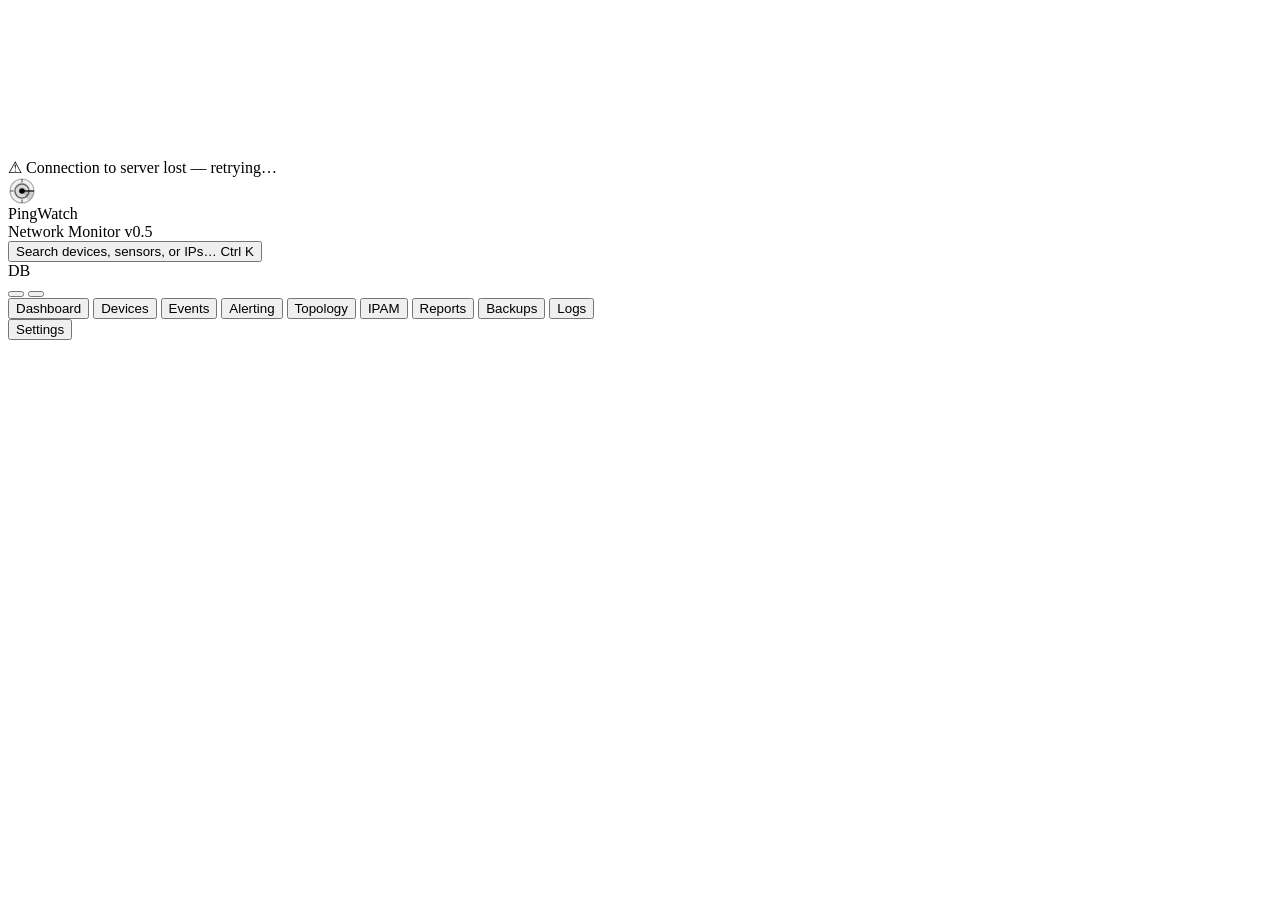
==== frontend/index.html @ 0eb05f0a "-New nested group B + C" ====
<html lang="en">
<head>
<meta charset="UTF-8">
<meta name="viewport" content="width=device-width, initial-scale=1.0">
<title>PingWatch — Network Monitor</title>
<link rel="icon" href="/favicon.ico" type="image/x-icon">
<!-- Theme + density bootstrap — runs BEFORE CSS paints to prevent FOUC -->
<script>
  (function () {
    var d = document.documentElement;
    try {
      var t = localStorage.getItem('pw_theme');
      if (t !== 'dark' && t !== 'light') t = 'dark';
      d.setAttribute('data-theme', t);
    } catch (_) {
      d.setAttribute('data-theme', 'dark');
    }
    try {
      var dn = localStorage.getItem('pw_density');
      if (dn !== 'compact' && dn !== 'comfortable') dn = 'compact';
      d.setAttribute('data-density', dn);
    } catch (_) {
      d.setAttribute('data-density', 'compact');
    }
  })();
</script>
<!-- STYLE_INJECT -->
</head>
<body>
<canvas id="netbg"></canvas>

<!-- Server-readiness splash — shown during restart window while db_load() is still running.
     Toggled by _waitForServerReady() in app.js. Hidden by default. -->
<div id="pw-splash" style="display:none" aria-live="polite" aria-busy="true">
  <div class="splash-inner">
    <div class="splash-logo">
      <svg width="40" height="40" viewBox="0 0 20 20" fill="none" aria-hidden="true">
        <circle cx="10" cy="10" r="8.5" stroke="currentColor" stroke-width="1" opacity=".35"/>
        <circle cx="10" cy="10" r="5"   stroke="currentColor" stroke-width="1" opacity=".55"/>
        <circle cx="10" cy="10" r="2"   fill="currentColor" opacity=".9"/>
        <line x1="1.5" y1="10" x2="5"    y2="10" stroke="currentColor" stroke-width="1.2" opacity=".7"/>
        <line x1="15"  y1="10" x2="18.5" y2="10" stroke="currentColor" stroke-width="1.2" opacity=".7"/>
        <line x1="10"  y1="1.5" x2="10" y2="5"    stroke="currentColor" stroke-width="1.2" opacity=".7"/>
        <line x1="10"  y1="15"  x2="10" y2="18.5" stroke="currentColor" stroke-width="1.2" opacity=".7"/>
      </svg>
    </div>
    <div class="splash-title"><span class="lt-ping">Ping</span><span class="lt-watch">Watch</span></div>
    <div class="splash-sub" id="pw-splash-msg">Starting up — loading devices and sensors…</div>
    <div class="splash-bar"><div class="splash-bar-fill"></div></div>
  </div>
</div>

<!-- Login screen -->
<div id="login-screen" style="display:none">
  <div class="login-box">
    <div class="login-head">
      <div class="login-logo">
        <svg width="26" height="26" viewBox="0 0 20 20" fill="none">
          <circle cx="10" cy="10" r="8.5" stroke="currentColor" stroke-width="1" opacity=".35"/>
          <circle cx="10" cy="10" r="5"   stroke="currentColor" stroke-width="1" opacity=".55"/>
          <circle cx="10" cy="10" r="2"   fill="currentColor" opacity=".9"/>
          <line x1="1.5" y1="10" x2="5"    y2="10" stroke="currentColor" stroke-width="1.2" opacity=".7"/>
          <line x1="15"  y1="10" x2="18.5" y2="10" stroke="currentColor" stroke-width="1.2" opacity=".7"/>
          <line x1="10"  y1="1.5" x2="10" y2="5"    stroke="currentColor" stroke-width="1.2" opacity=".7"/>
          <line x1="10"  y1="15"  x2="10" y2="18.5" stroke="currentColor" stroke-width="1.2" opacity=".7"/>
        </svg>
      </div>
      <div class="login-title">
        <span class="lt-ping">Ping</span><span class="lt-watch">Watch</span>
      </div>
      <div class="login-sub">Network Monitor — Sign In</div>
    </div>
    <div class="login-body">
      <div class="login-err" id="login-err"></div>
      <!-- SSO buttons (populated by app.js after fetching /api/settings) -->
      <div id="sso-methods" style="display:none;flex-direction:column;gap:8px;margin-bottom:14px"></div>
      <div id="sso-divider" style="display:none;margin:10px 0;text-align:center;font-size:11px;color:var(--text3);text-transform:uppercase;letter-spacing:.5px"><span style="background:var(--bg2);padding:0 10px">or sign in with account</span></div>
      <div class="login-field">
        <label class="login-label" for="login-user">Username</label>
        <input class="login-input" id="login-user" type="text" placeholder="admin" autocomplete="username" autocapitalize="none"/>
      </div>
      <div class="login-field">
        <label class="login-label" for="login-pass">Password</label>
        <input class="login-input" id="login-pass" type="password" placeholder="••••••••" autocomplete="current-password"/>
      </div>
      <button class="login-btn" id="login-btn" onclick="submitLogin()">Sign In</button>
    </div>
  </div>
</div>
<div id="cbn">⚠ Connection to server lost — retrying…</div>

<!-- Top bar -->
<div id="topbar">
  <div class="brand" onclick="switchMainTab('dashboard')" title="Go to Dashboard">
    <div class="brand-mark">
      <svg width="28" height="28" viewBox="0 0 20 20" fill="none" aria-hidden="true">
        <defs><radialGradient id="bm-glow" cx=".5" cy=".5" r=".5">
          <stop offset="0" stop-color="currentColor" stop-opacity=".6"/>
          <stop offset="1" stop-color="currentColor" stop-opacity="0"/>
        </radialGradient></defs>
        <circle cx="10" cy="10" r="9" fill="url(#bm-glow)" opacity=".4"/>
        <circle cx="10" cy="10" r="8.5" stroke="currentColor" stroke-width="1" opacity=".30"/>
        <circle cx="10" cy="10" r="5"   stroke="currentColor" stroke-width="1" opacity=".55"/>
        <circle cx="10" cy="10" r="2"   fill="currentColor"/>
        <g class="radar-sweep" opacity=".75">
          <path d="M10 10 L18.5 10 A 8.5 8.5 0 0 1 14.5 17 Z" fill="currentColor" opacity=".18"/>
          <line x1="10" y1="10" x2="18.5" y2="10" stroke="currentColor" stroke-width="1.2"/>
        </g>
        <line x1="1.5" y1="10" x2="4"    y2="10" stroke="currentColor" stroke-width="1.2" opacity=".4"/>
        <line x1="10"  y1="1.5" x2="10" y2="4"   stroke="currentColor" stroke-width="1.2" opacity=".4"/>
        <line x1="10"  y1="16"  x2="10" y2="18.5" stroke="currentColor" stroke-width="1.2" opacity=".4"/>
      </svg>
    </div>
    <div class="brand-text">
      <div class="brand-word"><span class="b-ping">Ping</span><span class="b-watch">Watch</span></div>
      <div class="brand-tag" id="tbVer">Network Monitor v0.5</div>
    </div>
  </div>

  <!-- Command palette — Ctrl+K. Jumps to devices / sensors by fuzzy match. -->
  <button class="cmd" id="tbCmd" type="button"
          onclick="_openCmdPalette()"
          title="Search devices, sensors, or IPs (Ctrl+K)">
    <span class="cmd-ico" id="tbCmdIco" aria-hidden="true"></span>
    <span class="cmd-placeholder">Search devices, sensors, or IPs…</span>
    <span class="cmd-kbd">Ctrl K</span>
  </button>

  <!-- Health bar — preserved IDs, restyled by new .healthbar rules -->
  <div id="healthBar" class="healthbar" style="display:none">
    <div id="hb-bar-wrap"><div id="hb-bar-fill"></div></div>
    <span id="hb-pct" class="hb-pct-healthy">—</span>
    <span id="hb-label" class="hb-lbl-healthy">—</span>
    <span id="hb-devices-sep" class="hb-sep"></span>
    <span id="hb-devices-lbl" class="hb-spark-lbl">Devices:</span>
    <div id="hb-pills">
      <span class="hb-pill up"   id="hb-up"></span>
      <span class="hb-pill down" id="hb-dn" style="display:none"></span>
      <span class="hb-pill warn" id="hb-wn" style="display:none"></span>
    </div>
    <span id="hb-spark-sep" class="hb-sep" style="display:none"></span>
    <span id="hb-spark-lbl" class="hb-spark-lbl" style="display:none">24h Trend</span>
    <span id="hb-trend-arrow" style="display:none"></span>
    <canvas id="hb-spark" height="22" style="display:none;cursor:pointer" title="Health trend — click to expand"></canvas>
  </div>

  <div class="tb-right">
    <div class="tb-time tabular" id="clk"></div>
    <div class="tb-db-badge" title="Database connection"><div class="tb-db-dot"></div>DB</div>
    <div class="tb-badges" id="tbBadges">
      <div class="tb-badge tb-badge-crit" id="badgeCrit" style="display:none"
           onclick="_openBadgeCrit()" title="Active critical/down events">
        <span class="tb-badge-ico" aria-hidden="true">⛔</span><span id="badgeCritCnt">0</span>
      </div>
      <div class="tb-badge tb-badge-warn" id="badgeWarn" style="display:none"
           onclick="_openBadgeWarn()" title="Active warning events">
        <span class="tb-badge-ico" aria-hidden="true">⚠</span><span id="badgeWarnCnt">0</span>
      </div>
      <div class="tb-badge tb-badge-ack" id="badgeAck" style="display:none"
           onclick="_openBadgeAck()" title="Acknowledged events">
        <span class="tb-badge-ico" aria-hidden="true">✓</span><span id="badgeAckCnt">0</span>
      </div>
      <div class="tb-badge tb-badge-muted" id="badgeMuted" style="display:none"
           onclick="_openBadgeMuted()" title="Muted or stopped sensors">
        <span class="tb-badge-ico" aria-hidden="true">🔕</span><span id="badgeMutedCnt">0</span>
      </div>
    </div>
    <div class="tb-log-badge" id="logBadge" style="display:none"
         onclick="_openLogBadge()" title="New log entries (WARNING+)">
      New Log Entries <span id="logBadgeCnt">0</span>
    </div>
    <!-- Theme toggle: moved out of user menu per design refinement -->
    <button class="tb-iconbtn" id="tbThemeBtn" type="button"
            onclick="toggleTheme()" title="Toggle theme" aria-label="Toggle theme"></button>
    <!-- Bell: visual stub. Click jumps to active events list -->
    <button class="tb-iconbtn" id="tbBellBtn" type="button"
            onclick="switchMainTab('events')" title="Notifications" aria-label="Notifications"></button>
    <div class="usr-dd" id="usrDd" style="display:none">
      <button class="usr-dd-trigger" id="usrDdBtn" onclick="_usrDdToggle(event)" aria-haspopup="true" aria-expanded="false">
        <span class="usr-dd-dot"></span>
        <span id="tb-user"></span>
        <span class="usr-dd-caret">▾</span>
      </button>
      <div class="usr-dd-menu" id="usrDdMenu" role="menu">
        <div class="usr-dd-header usr-menu-head">
          <div class="usr-menu-av" id="usr-menu-av">—</div>
          <div class="usr-menu-id">
            <div class="usr-dd-name usr-menu-name" id="usr-dd-name"></div>
            <div class="usr-menu-email" id="usr-menu-email" style="display:none"></div>
          </div>
          <div class="usr-dd-badge usr-menu-role" id="usr-dd-badge"></div>
        </div>
        <div class="usr-menu-session" id="usr-menu-session" style="display:none">
          <span class="dot"></span>
          <span id="usr-menu-session-text">—</span>
        </div>
        <div class="usr-dd-sep"></div>
        <button class="usr-dd-item" role="menuitem" data-icon="settings" onclick="_usrDdClose();openSettings()">
          <span class="usr-dd-ico"></span>Settings
        </button>
        <button class="usr-dd-item" role="menuitem" data-icon="user" onclick="_usrDdClose();_openProfileModal()">
          <span class="usr-dd-ico"></span>Edit Profile
        </button>
        <button class="usr-dd-item" role="menuitem" data-icon="lock" onclick="_usrDdClose();_openChangePwModal()">
          <span class="usr-dd-ico"></span>Change Password
        </button>
        <button class="usr-dd-item" role="menuitem" data-icon="shield" onclick="_usrDdClose();_open2faModal()">
          <span class="usr-dd-ico"></span>Two-Factor Authentication
        </button>
        <button class="usr-dd-item" role="menuitem" data-icon="activity" onclick="_usrDdClose();_openSessionsModal()">
          <span class="usr-dd-ico"></span>Active Sessions
        </button>
        <button class="usr-dd-item" role="menuitem" data-icon="grid" id="usrDensityBtn"
                onclick="_usrDdClose();_toggleDensity()" title="Switch between compact and comfortable spacing">
          <span class="usr-dd-ico"></span><span id="usrDensityLabel">Density: Compact</span>
        </button>
        <div class="usr-dd-sep"></div>
        <button class="usr-dd-item" role="menuitem" data-icon="info" onclick="_usrDdClose();openAbout()">
          <span class="usr-dd-ico"></span>About PingWatch
        </button>
        <button class="usr-dd-item usr-dd-item--danger" role="menuitem" data-icon="log_out" onclick="_usrDdClose();doLogout()">
          <span class="usr-dd-ico"></span>Sign Out
        </button>
      </div>
    </div>
  </div>
</div>

<!-- Layout: icon rail + main content -->
<div id="layout">
  <nav id="rail" class="rail" aria-label="Main navigation">
    <button class="rail-btn" id="tabDashboard" onclick="switchMainTab('dashboard')" title="Dashboard">
      <span class="rail-ico" aria-hidden="true"></span><span class="rail-tip">Dashboard</span>
    </button>
    <button class="rail-btn" id="tabDevices" onclick="switchMainTab('devices')" title="Devices">
      <span class="rail-ico" aria-hidden="true"></span><span class="rail-tip">Devices</span>
    </button>
    <button class="rail-btn" id="tabEvents" onclick="switchMainTab('events')" title="Events">
      <span class="rail-ico" aria-hidden="true"></span><span class="rail-tip">Events</span>
    </button>
    <button class="rail-btn" id="tabAlerting" onclick="switchMainTab('alerting')" title="Alerting">
      <span class="rail-ico" aria-hidden="true" data-icon="alerts"></span><span class="rail-tip">Alerting</span>
    </button>
    <button class="rail-btn" id="tabMap" onclick="switchMainTab('map')" title="Topology Map">
      <span class="rail-ico" aria-hidden="true"></span><span class="rail-tip">Topology</span>
    </button>
    <button class="rail-btn" id="tabIpam" onclick="switchMainTab('ipam')" title="IP Addresses">
      <span class="rail-ico" aria-hidden="true"></span><span class="rail-tip">IPAM</span>
    </button>
    <button class="rail-btn" id="tabReports" onclick="switchMainTab('reports')" title="Reports">
      <span class="rail-ico" aria-hidden="true"></span><span class="rail-tip">Reports</span>
    </button>
    <button class="rail-btn" id="tabBackups" onclick="switchMainTab('backups')" title="Backups">
      <span class="rail-ico" aria-hidden="true"></span><span class="rail-tip">Backups</span>
    </button>
    <button class="rail-btn rbac-admin" id="tabLogs" onclick="switchMainTab('logs')" title="Logs">
      <span class="rail-ico" aria-hidden="true"></span><span class="rail-tip">Logs</span>
    </button>
    <div class="rail-spacer"></div>
    <button class="rail-btn rail-btn--settings" id="railSettings" onclick="openSettings()" title="Settings">
      <span class="rail-ico" aria-hidden="true"></span><span class="rail-tip">Settings</span>
    </button>
  </nav>
  <div id="main">
    <!-- Dashboard view -->
    <div id="dashboardView" style="display:none;flex:1;overflow-y:auto;flex-direction:column;">
      <div id="dw-tab-bar" class="dw-tab-bar"></div>
      <div id="dw-grid" class="dw-grid"></div>
    </div>
    <!-- Map view -->
    <div id="mapView" style="display:none;flex:1;overflow:hidden;height:100%;">
      <iframe id="map-frame" data-src="/map" allowfullscreen style="width:100%;height:100%;border:none;display:block;"></iframe>
    </div>
    <!-- Events view -->
    <div id="eventsView" style="display:none">
      <!-- Sub-tab bar -->
      <div class="evt-subtab-bar">
        <button class="evt-stab active" id="evtstab-btn-sensor-events" onclick="_evtSubTab('sensor-events')">⚡ Sensor Events</button>
      </div>
      <!-- Panel: Sensor Events -->
      <div id="evtstab-panel-sensor-events" style="display:flex;flex-direction:column;flex:1;overflow:hidden;min-height:0">
        <div class="evt-inner-tabs">
          <button class="evt-inner-tab active" id="evtInnerActive" onclick="_evtSetInnerTab('active')">Active</button>
          <button class="evt-inner-tab" id="evtInnerHistory" onclick="_evtSetInnerTab('history')">History</button>
        </div>
        <div class="evt-view-hdr pagehead">
          <div class="pagehead-l">
            <h1>Events</h1>
            <div class="sub evt-view-sub">State changes detected across all monitored sensors <span id="evtCount" style="margin-left:8px;color:var(--text3)"></span></div>
          </div>
          <div class="pagehead-r evt-hdr-actions">
            <button class="btn ghost sm evt-resolve-all-btn" onclick="_evtResolveAll()" title="Resolve all active alerts and flaps">
              <svg width="13" height="13" viewBox="0 0 24 24" fill="none" stroke="currentColor" stroke-width="1.7" stroke-linecap="round" stroke-linejoin="round" aria-hidden="true"><polyline points="5 12 10 17 19 7"/></svg>
              Resolve All
            </button>
            <div class="seg">
              <button class="evt-view-btn active" id="evtBtnCard"  onclick="_setEvtViewMode('card')" title="Card view">
                <svg width="13" height="13" viewBox="0 0 24 24" fill="none" stroke="currentColor" stroke-width="1.7" stroke-linecap="round" stroke-linejoin="round" aria-hidden="true"><line x1="8" y1="6" x2="20" y2="6"/><line x1="8" y1="12" x2="20" y2="12"/><line x1="8" y1="18" x2="20" y2="18"/><circle cx="4" cy="6" r=".8" fill="currentColor"/><circle cx="4" cy="12" r=".8" fill="currentColor"/><circle cx="4" cy="18" r=".8" fill="currentColor"/></svg>
                Cards
              </button>
              <button class="evt-view-btn" id="evtBtnTable" onclick="_setEvtViewMode('table')" title="Table view">
                <svg width="13" height="13" viewBox="0 0 24 24" fill="none" stroke="currentColor" stroke-width="1.7" stroke-linecap="round" stroke-linejoin="round" aria-hidden="true"><rect x="4" y="4" width="7" height="7"/><rect x="13" y="4" width="7" height="7"/><rect x="4" y="13" width="7" height="7"/><rect x="13" y="13" width="7" height="7"/></svg>
                Table
              </button>
            </div>
            <div class="seg evt-export-group">
              <button class="evt-export-btn" onclick="_evtExportCsv()" title="Export CSV">
                <svg width="13" height="13" viewBox="0 0 24 24" fill="none" stroke="currentColor" stroke-width="1.7" stroke-linecap="round" stroke-linejoin="round" aria-hidden="true"><path d="M12 3 V15"/><polyline points="7 10 12 15 17 10"/><line x1="4" y1="20" x2="20" y2="20"/></svg>
                CSV
              </button>
              <button class="evt-export-btn" onclick="_evtExportJson()" title="Export JSON">
                <svg width="13" height="13" viewBox="0 0 24 24" fill="none" stroke="currentColor" stroke-width="1.7" stroke-linecap="round" stroke-linejoin="round" aria-hidden="true"><path d="M12 3 V15"/><polyline points="7 10 12 15 17 10"/><line x1="4" y1="20" x2="20" y2="20"/></svg>
                JSON
              </button>
            </div>
          </div>
        </div>
        <div class="evt-filters">
          <select id="evtFTime" onchange="_onEvtFilterChange()">
            <option value="5m">Last 5 min</option>
            <option value="1h">Last 1 hour</option>
            <option value="24h" selected>Last 24 hours</option>
            <option value="all">All time</option>
            <option value="custom">Custom range…</option>
          </select>
          <input id="evtFFrom" type="datetime-local" style="display:none" onchange="_onEvtFilterChange()" title="From">
          <input id="evtFTo"   type="datetime-local" style="display:none" onchange="_onEvtFilterChange()" title="To">
          <select id="evtFGroup" onchange="_onEvtFilterChange()">
            <option value="">All Groups</option>
          </select>
          <select id="evtFDevice" onchange="_onEvtFilterChange()">
            <option value="">All Devices</option>
          </select>
          <select id="evtFType" onchange="_onEvtFilterChange()">
            <option value="">All Types</option>
            <option value="down">Down</option>
            <option value="threshold">Threshold</option>
            <option value="anomaly">🧠 Anomaly</option>
            <option value="trap">SNMP Trap</option>
            <option value="license">License</option>
          </select>
          <select id="evtFSev" onchange="_onEvtFilterChange()">
            <option value="">All Severity</option>
            <option value="critical">🔴 Critical</option>
            <option value="warning">🟠 Warning</option>
            <option value="info">🔵 Info</option>
          </select>
          <select id="evtFVendor" onchange="_onEvtFilterChange()">
            <option value="">All Vendors</option>
          </select>
          <select id="evtFCat" onchange="_onEvtFilterChange()">
            <option value="">All Categories</option>
          </select>
          <input id="evtFSearch" type="search" placeholder="🔎 Search events…" oninput="_onEvtFilterChange()" class="evt-search">
          <label class="evt-collapse-tog" title="Group related flapping/outage events into single expandable rows">
            <input id="evtFCollapse" type="checkbox" onchange="_onEvtCollapseToggle()"> <span>Collapse related</span>
          </label>
          <button class="evt-clear-btn" onclick="_clearEvtFilters()">✕ Clear</button>
        </div>
        <div id="evtList"><div class="evt-empty">No events recorded yet.</div></div>
      </div>
      <!-- Panel: Alert History (accessible via Settings → Alerts) -->
      <div id="evtstab-panel-alert-history" style="display:none;flex-direction:column;flex:1;overflow:hidden;min-height:0">
        <div id="alrt-history-panel" style="flex:1;overflow-y:auto;padding:12px 24px"></div>
      </div>
    </div>

    <!-- Incident Investigation Panel -->
    <div id="evtDetailModal" style="display:none;position:fixed;inset:0;z-index:500;background:rgba(0,0,0,.55);align-items:center;justify-content:center;">
      <div class="iip-panel"></div>
    </div>
    <div id="devActBar" style="display:none">
      <div class="pagehead">
        <div class="pagehead-l">
          <h1>Devices</h1>
          <div class="sub" id="devSub">Loading…</div>
        </div>
        <div class="pagehead-r">
          <button id="btnAdd"      class="btn primary rbac-op" onclick="openAddDevice()">
            <svg width="13" height="13" viewBox="0 0 24 24" fill="none" stroke="currentColor" stroke-width="1.7" stroke-linecap="round" stroke-linejoin="round" aria-hidden="true"><line x1="12" y1="5" x2="12" y2="19"/><line x1="5" y1="12" x2="19" y2="12"/></svg>
            Add Device
          </button>
          <button id="btnDiscover" class="btn rbac-op"         onclick="openDiscoverSubnet()" title="Scan a subnet for unmonitored devices">
            <svg width="13" height="13" viewBox="0 0 24 24" fill="none" stroke="currentColor" stroke-width="1.7" stroke-linecap="round" stroke-linejoin="round" aria-hidden="true"><circle cx="11" cy="11" r="7"/><line x1="16" y1="16" x2="21" y2="21"/><line x1="11" y1="8" x2="11" y2="14"/><line x1="8" y1="11" x2="14" y2="11"/></svg>
            Discover
          </button>
          <button id="btnImport"   class="btn rbac-op"         onclick="openBulkImport()" title="Import devices from JSON, CSV, PRTG, SolarWinds, or Zabbix">
            <svg width="13" height="13" viewBox="0 0 24 24" fill="none" stroke="currentColor" stroke-width="1.7" stroke-linecap="round" stroke-linejoin="round" aria-hidden="true"><path d="M12 21 V9"/><polyline points="7 14 12 9 17 14"/><line x1="4" y1="4" x2="20" y2="4"/></svg>
            Import
          </button>
          <button id="btnAddGroup" class="btn ghost rbac-op"   onclick="openAddGroup()">
            <svg width="13" height="13" viewBox="0 0 24 24" fill="none" stroke="currentColor" stroke-width="1.7" stroke-linecap="round" stroke-linejoin="round" aria-hidden="true"><line x1="12" y1="5" x2="12" y2="19"/><line x1="5" y1="12" x2="19" y2="12"/></svg>
            Group
          </button>
        </div>
      </div>
      <div class="dev-toolbar">
        <div class="dev-status-row">
          <button class="dev-status-btn dev-status-pill active" data-st="all"   onclick="_setStatusFilter('all')">All <span class="ct pill-ct">0</span></button>
          <button class="dev-status-btn dev-status-pill"        data-st="down"  onclick="_setStatusFilter('down')"><span class="dot"></span>Down <span class="ct pill-ct">0</span></button>
          <button class="dev-status-btn dev-status-pill"        data-st="warn"  onclick="_setStatusFilter('warn')"><span class="dot"></span>Warn <span class="ct pill-ct">0</span></button>
          <button class="dev-status-btn dev-status-pill"        data-st="up"    onclick="_setStatusFilter('up')"><span class="dot"></span>Up <span class="ct pill-ct">0</span></button>
          <button class="dev-status-btn dev-status-pill"        data-st="pause" onclick="_setStatusFilter('pause')"><span class="dot"></span>Pause <span class="ct pill-ct">0</span></button>
        </div>
        <div class="dev-toolbar-spacer"></div>
        <div class="search">
          <svg width="14" height="14" viewBox="0 0 24 24" fill="none" stroke="currentColor" stroke-width="1.7" stroke-linecap="round" stroke-linejoin="round" aria-hidden="true"><circle cx="11" cy="11" r="7"/><line x1="16" y1="16" x2="21" y2="21"/></svg>
          <input id="devSearch" type="search" placeholder="Search devices or sensors…" class="dev-search-inp pw-input" oninput="_applyDevFilter(this.value)"/>
        </div>
        <div class="seg view-toggle" title="Layout">
          <button class="vt-btn active" id="vtGrid" onclick="_setView('grid')" title="Grid view">
            <svg width="13" height="13" viewBox="0 0 24 24" fill="none" stroke="currentColor" stroke-width="1.7" stroke-linecap="round" stroke-linejoin="round" aria-hidden="true"><rect x="4" y="4" width="7" height="7"/><rect x="13" y="4" width="7" height="7"/><rect x="4" y="13" width="7" height="7"/><rect x="13" y="13" width="7" height="7"/></svg>
          </button>
          <button class="vt-btn" id="vtList" onclick="_setView('list')" title="List view">
            <svg width="13" height="13" viewBox="0 0 24 24" fill="none" stroke="currentColor" stroke-width="1.7" stroke-linecap="round" stroke-linejoin="round" aria-hidden="true"><line x1="8" y1="6" x2="20" y2="6"/><line x1="8" y1="12" x2="20" y2="12"/><line x1="8" y1="18" x2="20" y2="18"/><circle cx="4" cy="6" r=".8" fill="currentColor"/><circle cx="4" cy="12" r=".8" fill="currentColor"/><circle cx="4" cy="18" r=".8" fill="currentColor"/></svg>
          </button>
          <button class="vt-btn" onclick="_collapseAllGroups()" title="Collapse all groups">
            <svg width="13" height="13" viewBox="0 0 24 24" fill="none" stroke="currentColor" stroke-width="1.7" stroke-linecap="round" stroke-linejoin="round" aria-hidden="true"><polyline points="6 9 12 15 18 9"/></svg>
          </button>
          <button class="vt-btn" onclick="_expandAllGroups()" title="Expand all groups">
            <svg width="13" height="13" viewBox="0 0 24 24" fill="none" stroke="currentColor" stroke-width="1.7" stroke-linecap="round" stroke-linejoin="round" aria-hidden="true"><polyline points="6 15 12 9 18 15"/></svg>
          </button>
        </div>
        <button id="btnSelectMode" class="btn ghost sm rbac-op" onclick="_toggleSelectMode()" title="Multi-select devices for bulk actions">
          <svg width="13" height="13" viewBox="0 0 24 24" fill="none" stroke="currentColor" stroke-width="1.7" stroke-linecap="round" stroke-linejoin="round" aria-hidden="true"><polyline points="5 12 10 17 19 7"/></svg>
          Select
        </button>
      </div>
    </div>
    <div id="emptyMain" style="display:none">
      <!-- Hero radar SVG -->
      <div class="hero-radar" id="heroRadar">
        <canvas id="radarCvs" width="220" height="220"></canvas>
        <div class="hero-ico-wrap">
          <svg width="48" height="48" viewBox="0 0 48 48" fill="none" xmlns="http://www.w3.org/2000/svg">
            <circle cx="24" cy="24" r="20" stroke="currentColor" stroke-width="1.5" opacity=".5"/>
            <circle cx="24" cy="24" r="12" stroke="currentColor" stroke-width="1.5" opacity=".4"/>
            <circle cx="24" cy="24" r="5"  fill="currentColor" opacity=".9"/>
            <line x1="4"  y1="24" x2="12" y2="24" stroke="currentColor" stroke-width="1.5" opacity=".5"/>
            <line x1="36" y1="24" x2="44" y2="24" stroke="currentColor" stroke-width="1.5" opacity=".5"/>
            <line x1="24" y1="4"  x2="24" y2="12" stroke="currentColor" stroke-width="1.5" opacity=".5"/>
            <line x1="24" y1="36" x2="24" y2="44" stroke="currentColor" stroke-width="1.5" opacity=".5"/>
          </svg>
        </div>
      </div>
      <div class="hero-title">
        <span class="ht-ping">Ping</span><span class="ht-watch">Watch</span>
      </div>
      <div class="hero-sub">Real-time network intelligence</div>
      <div class="hero-caps">
        <div class="hcap"><div class="hcap-ico">◉</div><div class="hcap-lbl">ICMP Ping</div></div>
        <div class="hcap-div"></div>
        <div class="hcap"><div class="hcap-ico">⇌</div><div class="hcap-lbl">TCP Ports</div></div>
        <div class="hcap-div"></div>
        <div class="hcap"><div class="hcap-ico">◈</div><div class="hcap-lbl">HTTP/S</div></div>
        <div class="hcap-div"></div>
        <div class="hcap"><div class="hcap-ico">◎</div><div class="hcap-lbl">SNMP</div></div>
      </div>
      <button class="em-btn" onclick="openAddDevice()">＋ Add Your First Device</button>
    </div>
    <div id="dpanels" style="display:none"></div>
    <div id="devPagination" style="display:none"></div>
    <div id="bulkBar" class="bulk-bar" style="display:none">
      <div class="bulk-bar-info">
        <span class="bulk-bar-count" id="bulkBarCount">0 selected</span>
        <span class="bulk-bar-hidden" id="bulkBarHidden"></span>
        <button class="btn-s" onclick="_clearSelection()" title="Clear selection">Clear</button>
        <button class="btn-s" onclick="_exitSelectMode()" title="Exit select mode">&#x2715; Exit</button>
      </div>
      <div class="bulk-bar-actions">
        <div class="bulk-move">
          <label for="bulkGroupInput">Move to group:</label>
          <input list="bulkGroupList" id="bulkGroupInput" autocomplete="off" placeholder="Pick or type new…"/>
          <datalist id="bulkGroupList"></datalist>
          <button class="btn-p" onclick="_bulkApplyMove()">Apply</button>
        </div>
        <div class="bulk-move">
          <label for="bulkSiteInput">Move to site:</label>
          <input list="bulkSiteList" id="bulkSiteInput" autocomplete="off" placeholder="Pick or type new…"/>
          <datalist id="bulkSiteList"></datalist>
          <button class="btn-p" onclick="_bulkApplySiteMove()">Apply</button>
        </div>
        <div class="bulk-ops">
          <button class="btn-s" onclick="_bulkAction('start')" title="Resume monitoring for selected devices">&#x25B6; Resume</button>
          <button class="btn-s" onclick="_bulkAction('stop')" title="Pause monitoring for selected devices">&#x23F8; Pause</button>
          <button class="btn-s bulk-danger" onclick="_bulkDeleteConfirm()" title="Delete selected devices">&#x2715; Delete</button>
        </div>
      </div>
    </div>
    <!-- Backups view -->
    <div id="backupsView" style="display:none;flex-direction:column;flex:1;overflow:hidden;">
      <div class="pagehead">
        <div class="pagehead-l">
          <h1>Device Configuration Backups</h1>
          <div class="sub" id="bkSub">Per-device config snapshots, scheduled or on-demand.</div>
        </div>
        <div class="pagehead-r">
          <button class="btn primary rbac-op" id="bkRunAllBtn" onclick="_bkRunAll()">
            <svg width="13" height="13" viewBox="0 0 24 24" fill="none" stroke="currentColor" stroke-width="1.7" stroke-linecap="round" stroke-linejoin="round" aria-hidden="true"><polygon points="6 4 20 12 6 20 6 4"/></svg>
            Run All Enabled
          </button>
          <button class="btn" onclick="_bkInit()">
            <svg width="13" height="13" viewBox="0 0 24 24" fill="none" stroke="currentColor" stroke-width="1.7" stroke-linecap="round" stroke-linejoin="round" aria-hidden="true"><polyline points="20 4 20 10 14 10"/><polyline points="4 20 4 14 10 14"/><path d="M5 14 a8 8 0 0 1 12.7-3.7 L20 14 M4 10 L6.3 13.7 A8 8 0 0 0 19 17"/></svg>
            Refresh
          </button>
        </div>
      </div>
      <div class="bk-kpi-row" id="bk-kpi-row"></div>
      <div id="bk-toolbar">
        <div class="search" style="flex:1;max-width:380px">
          <svg width="14" height="14" viewBox="0 0 24 24" fill="none" stroke="currentColor" stroke-width="1.7" stroke-linecap="round" stroke-linejoin="round" aria-hidden="true"><circle cx="11" cy="11" r="7"/><line x1="16" y1="16" x2="21" y2="21"/></svg>
          <input id="bk-gsrch-inp" type="text" placeholder="Search all configs…" autocomplete="off"
                 class="pw-input" style="width:100%"
                 oninput="_bkGsrchInput()" onkeydown="if(event.key==='Escape')_bkGsrchClear()"/>
          <button class="bk-gsrch-clear" id="bk-gsrch-clear" onclick="_bkGsrchClear()" title="Clear search" style="display:none;position:absolute;right:6px;top:50%;transform:translateY(-50%);background:none;border:none;color:var(--text3);cursor:pointer">✕</button>
        </div>
      </div>
      <div id="bk-table-wrap"></div>
    </div>
    <!-- IP Addresses (IPAM) view -->
    <div id="ipamView" style="display:none;flex-direction:column;flex:1;overflow:hidden;"></div>
    <div id="reportsView" style="display:none;flex-direction:column;flex:1;overflow:hidden;"></div>
    <div id="alertingView" style="display:none;flex-direction:column;flex:1;overflow:hidden;"></div>
    <div id="logsView" style="display:none;flex-direction:column;flex:1;overflow:hidden;"></div>
  </div>
</div>
<div id="toast"></div>

<!-- Devices tab context menu -->
<div id="dev-ctx-menu" class="dev-ctx-menu"></div>

<!-- SCRIPT_INJECT -->
</body>
</html>
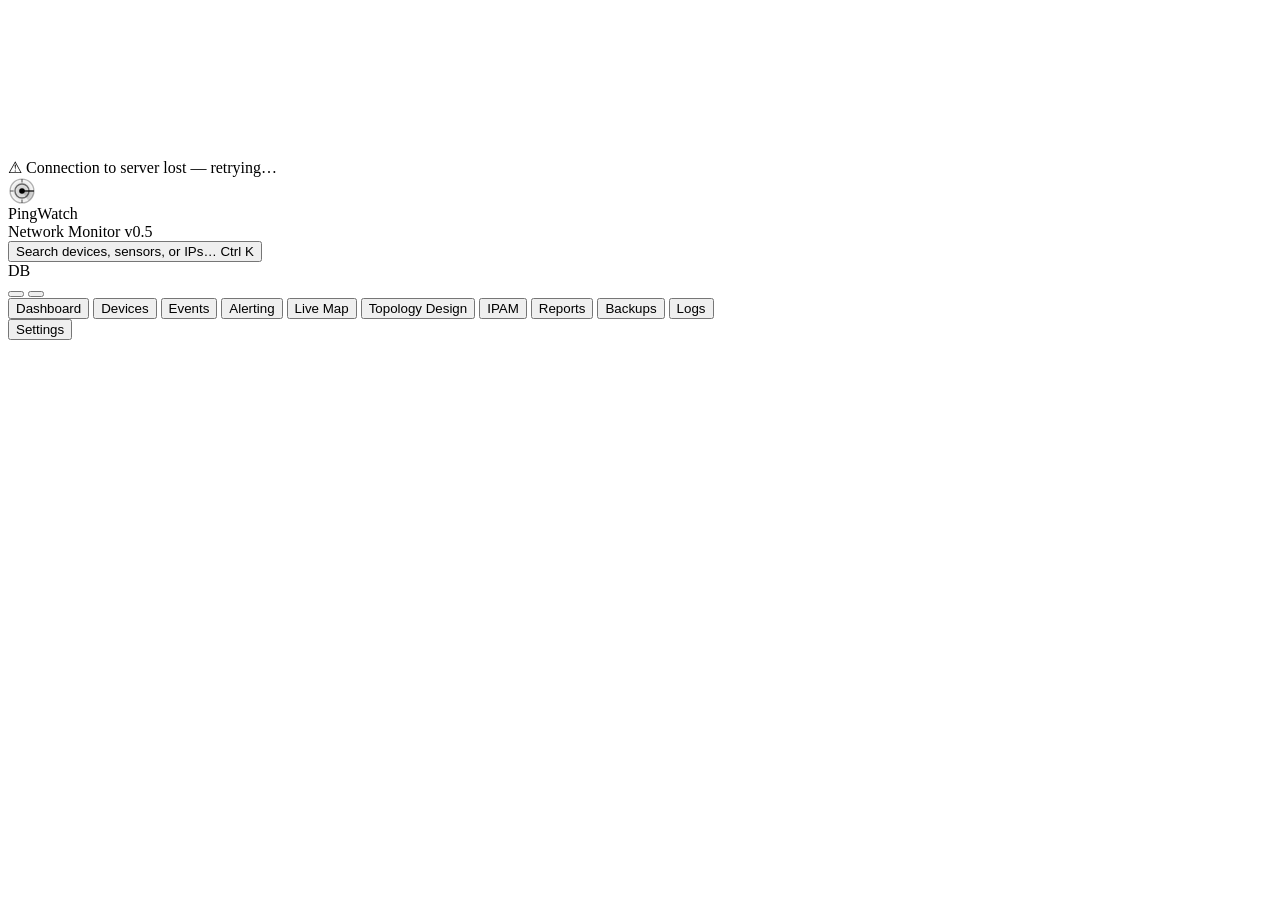
==== commit a1318640: "-New live map" ====
--- a/frontend/index.html
+++ b/frontend/index.html
@@ -241,8 +241,11 @@
     <button class="rail-btn" id="tabAlerting" onclick="switchMainTab('alerting')" title="Alerting">
       <span class="rail-ico" aria-hidden="true" data-icon="alerts"></span><span class="rail-tip">Alerting</span>
     </button>
-    <button class="rail-btn" id="tabMap" onclick="switchMainTab('map')" title="Topology Map">
-      <span class="rail-ico" aria-hidden="true"></span><span class="rail-tip">Topology</span>
+    <button class="rail-btn" id="tabLiveMap" onclick="switchMainTab('livemap')" title="Live Map (NOC Console)">
+      <span class="rail-ico" aria-hidden="true"></span><span class="rail-tip">Live Map</span>
+    </button>
+    <button class="rail-btn" id="tabMap" onclick="switchMainTab('map')" title="Topology Design (manual editor)">
+      <span class="rail-ico" aria-hidden="true"></span><span class="rail-tip">Topology Design</span>
     </button>
     <button class="rail-btn" id="tabIpam" onclick="switchMainTab('ipam')" title="IP Addresses">
       <span class="rail-ico" aria-hidden="true"></span><span class="rail-tip">IPAM</span>
@@ -267,7 +270,11 @@
       <div id="dw-tab-bar" class="dw-tab-bar"></div>
       <div id="dw-grid" class="dw-grid"></div>
     </div>
-    <!-- Map view -->
+    <!-- Live Map view (NOC console + Site drill-in) -->
+    <div id="liveMapView" style="display:none;flex:1;overflow:hidden;height:100%;">
+      <iframe id="livemap-frame" data-src="/livemap" allowfullscreen style="width:100%;height:100%;border:none;display:block;"></iframe>
+    </div>
+    <!-- Topology Design view (manual editor) -->
     <div id="mapView" style="display:none;flex:1;overflow:hidden;height:100%;">
       <iframe id="map-frame" data-src="/map" allowfullscreen style="width:100%;height:100%;border:none;display:block;"></iframe>
     </div>
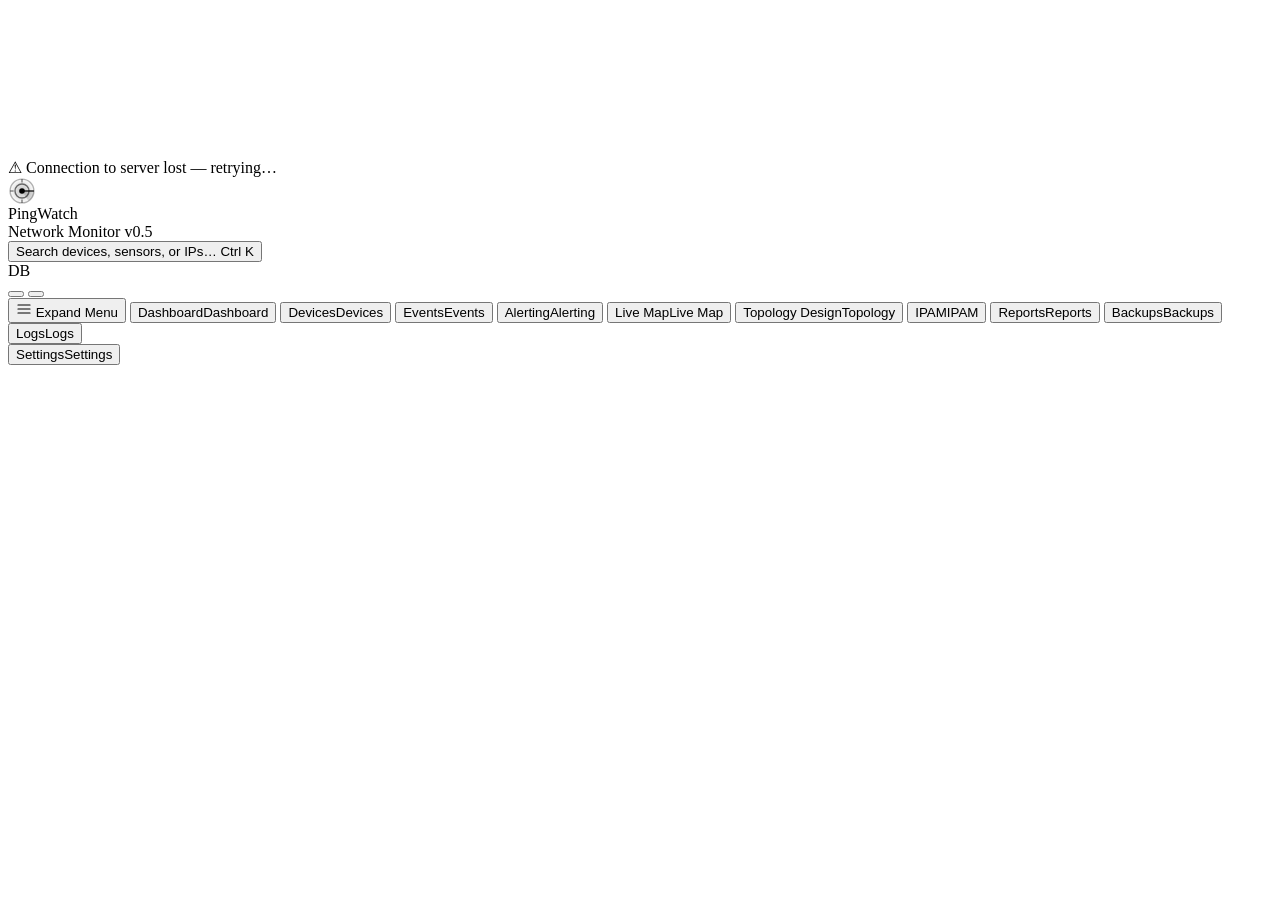
==== commit 2deea152: "-New live map fix" ====
--- a/frontend/index.html
+++ b/frontend/index.html
@@ -229,39 +229,46 @@
 <!-- Layout: icon rail + main content -->
 <div id="layout">
   <nav id="rail" class="rail" aria-label="Main navigation">
+    <button class="rail-btn rail-toggle" id="railToggle" onclick="_railToggle()" title="Expand sidebar">
+      <span class="rail-ico" aria-hidden="true">
+        <svg width="16" height="16" viewBox="0 0 24 24" fill="none" stroke="currentColor" stroke-width="1.8" stroke-linecap="round" stroke-linejoin="round" aria-hidden="true"><line x1="3" y1="12" x2="21" y2="12"/><line x1="3" y1="6" x2="21" y2="6"/><line x1="3" y1="18" x2="21" y2="18"/></svg>
+      </span>
+      <span class="rail-tip">Expand</span>
+      <span class="rail-label">Menu</span>
+    </button>
     <button class="rail-btn" id="tabDashboard" onclick="switchMainTab('dashboard')" title="Dashboard">
-      <span class="rail-ico" aria-hidden="true"></span><span class="rail-tip">Dashboard</span>
+      <span class="rail-ico" aria-hidden="true"></span><span class="rail-tip">Dashboard</span><span class="rail-label">Dashboard</span>
     </button>
     <button class="rail-btn" id="tabDevices" onclick="switchMainTab('devices')" title="Devices">
-      <span class="rail-ico" aria-hidden="true"></span><span class="rail-tip">Devices</span>
+      <span class="rail-ico" aria-hidden="true"></span><span class="rail-tip">Devices</span><span class="rail-label">Devices</span>
     </button>
     <button class="rail-btn" id="tabEvents" onclick="switchMainTab('events')" title="Events">
-      <span class="rail-ico" aria-hidden="true"></span><span class="rail-tip">Events</span>
+      <span class="rail-ico" aria-hidden="true"></span><span class="rail-tip">Events</span><span class="rail-label">Events</span>
     </button>
     <button class="rail-btn" id="tabAlerting" onclick="switchMainTab('alerting')" title="Alerting">
-      <span class="rail-ico" aria-hidden="true" data-icon="alerts"></span><span class="rail-tip">Alerting</span>
+      <span class="rail-ico" aria-hidden="true" data-icon="alerts"></span><span class="rail-tip">Alerting</span><span class="rail-label">Alerting</span>
     </button>
     <button class="rail-btn" id="tabLiveMap" onclick="switchMainTab('livemap')" title="Live Map (NOC Console)">
-      <span class="rail-ico" aria-hidden="true"></span><span class="rail-tip">Live Map</span>
+      <span class="rail-ico" aria-hidden="true"></span><span class="rail-tip">Live Map</span><span class="rail-label">Live Map</span>
     </button>
     <button class="rail-btn" id="tabMap" onclick="switchMainTab('map')" title="Topology Design (manual editor)">
-      <span class="rail-ico" aria-hidden="true"></span><span class="rail-tip">Topology Design</span>
+      <span class="rail-ico" aria-hidden="true"></span><span class="rail-tip">Topology Design</span><span class="rail-label">Topology</span>
     </button>
     <button class="rail-btn" id="tabIpam" onclick="switchMainTab('ipam')" title="IP Addresses">
-      <span class="rail-ico" aria-hidden="true"></span><span class="rail-tip">IPAM</span>
+      <span class="rail-ico" aria-hidden="true"></span><span class="rail-tip">IPAM</span><span class="rail-label">IPAM</span>
     </button>
     <button class="rail-btn" id="tabReports" onclick="switchMainTab('reports')" title="Reports">
-      <span class="rail-ico" aria-hidden="true"></span><span class="rail-tip">Reports</span>
+      <span class="rail-ico" aria-hidden="true"></span><span class="rail-tip">Reports</span><span class="rail-label">Reports</span>
     </button>
     <button class="rail-btn" id="tabBackups" onclick="switchMainTab('backups')" title="Backups">
-      <span class="rail-ico" aria-hidden="true"></span><span class="rail-tip">Backups</span>
+      <span class="rail-ico" aria-hidden="true"></span><span class="rail-tip">Backups</span><span class="rail-label">Backups</span>
     </button>
     <button class="rail-btn rbac-admin" id="tabLogs" onclick="switchMainTab('logs')" title="Logs">
-      <span class="rail-ico" aria-hidden="true"></span><span class="rail-tip">Logs</span>
+      <span class="rail-ico" aria-hidden="true"></span><span class="rail-tip">Logs</span><span class="rail-label">Logs</span>
     </button>
     <div class="rail-spacer"></div>
     <button class="rail-btn rail-btn--settings" id="railSettings" onclick="openSettings()" title="Settings">
-      <span class="rail-ico" aria-hidden="true"></span><span class="rail-tip">Settings</span>
+      <span class="rail-ico" aria-hidden="true"></span><span class="rail-tip">Settings</span><span class="rail-label">Settings</span>
     </button>
   </nav>
   <div id="main">
@@ -399,6 +406,10 @@
             <svg width="13" height="13" viewBox="0 0 24 24" fill="none" stroke="currentColor" stroke-width="1.7" stroke-linecap="round" stroke-linejoin="round" aria-hidden="true"><line x1="12" y1="5" x2="12" y2="19"/><line x1="5" y1="12" x2="19" y2="12"/></svg>
             Group
           </button>
+          <button id="btnAddSite"  class="btn ghost rbac-op"   onclick="openSiteModal('add')" title="Create a new site (also appears in Live Map and IPAM)">
+            <svg width="13" height="13" viewBox="0 0 24 24" fill="none" stroke="currentColor" stroke-width="1.7" stroke-linecap="round" stroke-linejoin="round" aria-hidden="true"><line x1="12" y1="5" x2="12" y2="19"/><line x1="5" y1="12" x2="19" y2="12"/></svg>
+            Site
+          </button>
         </div>
       </div>
       <div class="dev-toolbar">
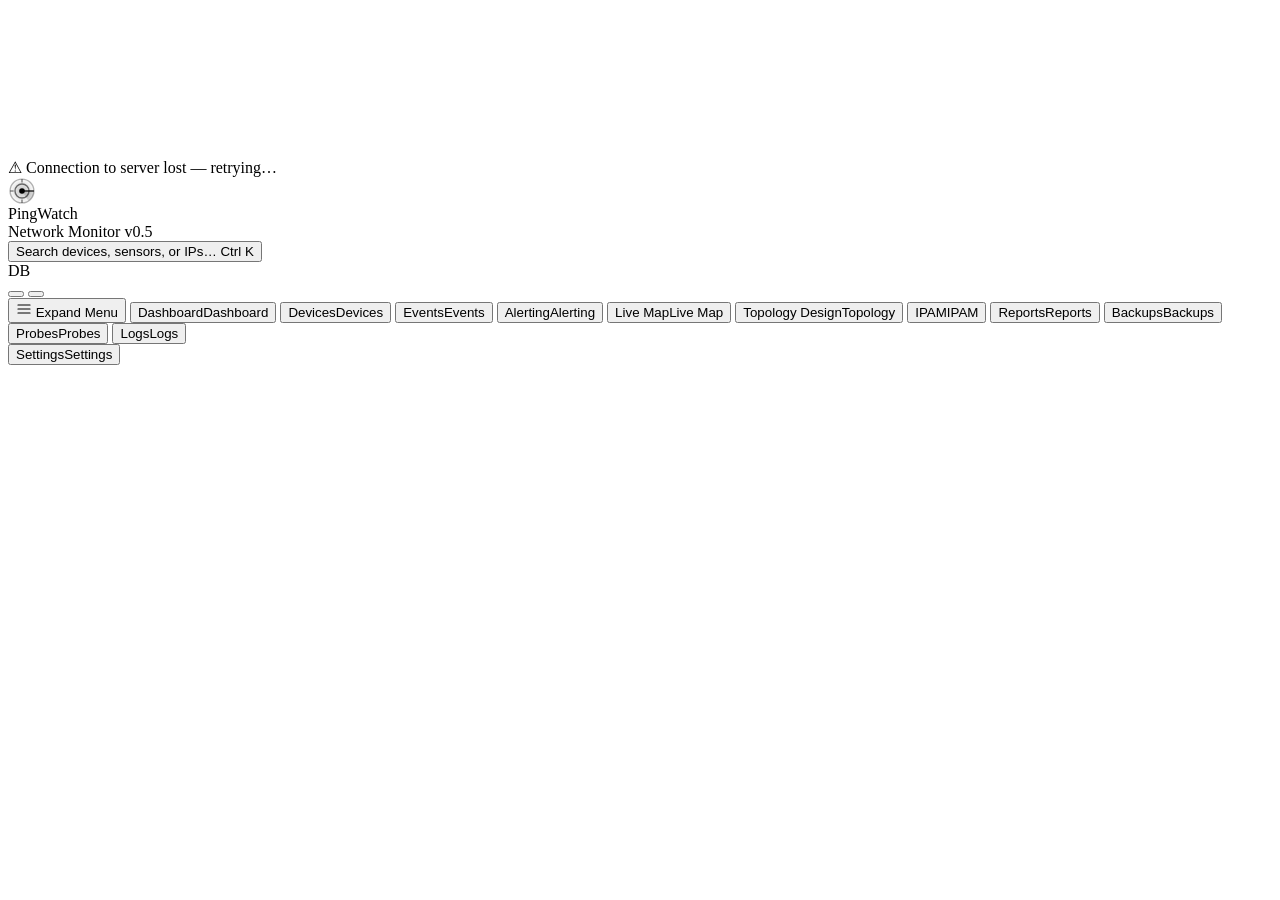
==== commit 92bcbadf: "-Agent prob" ====
--- a/frontend/index.html
+++ b/frontend/index.html
@@ -1,552 +1,557 @@
-<html lang="en">
-<head>
-<meta charset="UTF-8">
-<meta name="viewport" content="width=device-width, initial-scale=1.0">
-<title>PingWatch — Network Monitor</title>
-<link rel="icon" href="/favicon.ico" type="image/x-icon">
-<!-- Theme + density bootstrap — runs BEFORE CSS paints to prevent FOUC -->
-<script>
-  (function () {
-    var d = document.documentElement;
-    try {
-      var t = localStorage.getItem('pw_theme');
-      if (t !== 'dark' && t !== 'light') t = 'dark';
-      d.setAttribute('data-theme', t);
-    } catch (_) {
-      d.setAttribute('data-theme', 'dark');
-    }
-    try {
-      var dn = localStorage.getItem('pw_density');
-      if (dn !== 'compact' && dn !== 'comfortable') dn = 'compact';
-      d.setAttribute('data-density', dn);
-    } catch (_) {
-      d.setAttribute('data-density', 'compact');
-    }
-  })();
-</script>
-<!-- STYLE_INJECT -->
-</head>
-<body>
-<canvas id="netbg"></canvas>
-
-<!-- Server-readiness splash — shown during restart window while db_load() is still running.
-     Toggled by _waitForServerReady() in app.js. Hidden by default. -->
-<div id="pw-splash" style="display:none" aria-live="polite" aria-busy="true">
-  <div class="splash-inner">
-    <div class="splash-logo">
-      <svg width="40" height="40" viewBox="0 0 20 20" fill="none" aria-hidden="true">
-        <circle cx="10" cy="10" r="8.5" stroke="currentColor" stroke-width="1" opacity=".35"/>
-        <circle cx="10" cy="10" r="5"   stroke="currentColor" stroke-width="1" opacity=".55"/>
-        <circle cx="10" cy="10" r="2"   fill="currentColor" opacity=".9"/>
-        <line x1="1.5" y1="10" x2="5"    y2="10" stroke="currentColor" stroke-width="1.2" opacity=".7"/>
-        <line x1="15"  y1="10" x2="18.5" y2="10" stroke="currentColor" stroke-width="1.2" opacity=".7"/>
-        <line x1="10"  y1="1.5" x2="10" y2="5"    stroke="currentColor" stroke-width="1.2" opacity=".7"/>
-        <line x1="10"  y1="15"  x2="10" y2="18.5" stroke="currentColor" stroke-width="1.2" opacity=".7"/>
-      </svg>
-    </div>
-    <div class="splash-title"><span class="lt-ping">Ping</span><span class="lt-watch">Watch</span></div>
-    <div class="splash-sub" id="pw-splash-msg">Starting up — loading devices and sensors…</div>
-    <div class="splash-bar"><div class="splash-bar-fill"></div></div>
-  </div>
-</div>
-
-<!-- Login screen -->
-<div id="login-screen" style="display:none">
-  <div class="login-box">
-    <div class="login-head">
-      <div class="login-logo">
-        <svg width="26" height="26" viewBox="0 0 20 20" fill="none">
-          <circle cx="10" cy="10" r="8.5" stroke="currentColor" stroke-width="1" opacity=".35"/>
-          <circle cx="10" cy="10" r="5"   stroke="currentColor" stroke-width="1" opacity=".55"/>
-          <circle cx="10" cy="10" r="2"   fill="currentColor" opacity=".9"/>
-          <line x1="1.5" y1="10" x2="5"    y2="10" stroke="currentColor" stroke-width="1.2" opacity=".7"/>
-          <line x1="15"  y1="10" x2="18.5" y2="10" stroke="currentColor" stroke-width="1.2" opacity=".7"/>
-          <line x1="10"  y1="1.5" x2="10" y2="5"    stroke="currentColor" stroke-width="1.2" opacity=".7"/>
-          <line x1="10"  y1="15"  x2="10" y2="18.5" stroke="currentColor" stroke-width="1.2" opacity=".7"/>
-        </svg>
-      </div>
-      <div class="login-title">
-        <span class="lt-ping">Ping</span><span class="lt-watch">Watch</span>
-      </div>
-      <div class="login-sub">Network Monitor — Sign In</div>
-    </div>
-    <div class="login-body">
-      <div class="login-err" id="login-err"></div>
-      <!-- SSO buttons (populated by app.js after fetching /api/settings) -->
-      <div id="sso-methods" style="display:none;flex-direction:column;gap:8px;margin-bottom:14px"></div>
-      <div id="sso-divider" style="display:none;margin:10px 0;text-align:center;font-size:11px;color:var(--text3);text-transform:uppercase;letter-spacing:.5px"><span style="background:var(--bg2);padding:0 10px">or sign in with account</span></div>
-      <div class="login-field">
-        <label class="login-label" for="login-user">Username</label>
-        <input class="login-input" id="login-user" type="text" placeholder="admin" autocomplete="username" autocapitalize="none"/>
-      </div>
-      <div class="login-field">
-        <label class="login-label" for="login-pass">Password</label>
-        <input class="login-input" id="login-pass" type="password" placeholder="••••••••" autocomplete="current-password"/>
-      </div>
-      <button class="login-btn" id="login-btn" onclick="submitLogin()">Sign In</button>
-    </div>
-  </div>
-</div>
-<div id="cbn">⚠ Connection to server lost — retrying…</div>
-
-<!-- Top bar -->
-<div id="topbar">
-  <div class="brand" onclick="switchMainTab('dashboard')" title="Go to Dashboard">
-    <div class="brand-mark">
-      <svg width="28" height="28" viewBox="0 0 20 20" fill="none" aria-hidden="true">
-        <defs><radialGradient id="bm-glow" cx=".5" cy=".5" r=".5">
-          <stop offset="0" stop-color="currentColor" stop-opacity=".6"/>
-          <stop offset="1" stop-color="currentColor" stop-opacity="0"/>
-        </radialGradient></defs>
-        <circle cx="10" cy="10" r="9" fill="url(#bm-glow)" opacity=".4"/>
-        <circle cx="10" cy="10" r="8.5" stroke="currentColor" stroke-width="1" opacity=".30"/>
-        <circle cx="10" cy="10" r="5"   stroke="currentColor" stroke-width="1" opacity=".55"/>
-        <circle cx="10" cy="10" r="2"   fill="currentColor"/>
-        <g class="radar-sweep" opacity=".75">
-          <path d="M10 10 L18.5 10 A 8.5 8.5 0 0 1 14.5 17 Z" fill="currentColor" opacity=".18"/>
-          <line x1="10" y1="10" x2="18.5" y2="10" stroke="currentColor" stroke-width="1.2"/>
-        </g>
-        <line x1="1.5" y1="10" x2="4"    y2="10" stroke="currentColor" stroke-width="1.2" opacity=".4"/>
-        <line x1="10"  y1="1.5" x2="10" y2="4"   stroke="currentColor" stroke-width="1.2" opacity=".4"/>
-        <line x1="10"  y1="16"  x2="10" y2="18.5" stroke="currentColor" stroke-width="1.2" opacity=".4"/>
-      </svg>
-    </div>
-    <div class="brand-text">
-      <div class="brand-word"><span class="b-ping">Ping</span><span class="b-watch">Watch</span></div>
-      <div class="brand-tag" id="tbVer">Network Monitor v0.5</div>
-    </div>
-  </div>
-
-  <!-- Command palette — Ctrl+K. Jumps to devices / sensors by fuzzy match. -->
-  <button class="cmd" id="tbCmd" type="button"
-          onclick="_openCmdPalette()"
-          title="Search devices, sensors, or IPs (Ctrl+K)">
-    <span class="cmd-ico" id="tbCmdIco" aria-hidden="true"></span>
-    <span class="cmd-placeholder">Search devices, sensors, or IPs…</span>
-    <span class="cmd-kbd">Ctrl K</span>
-  </button>
-
-  <!-- Health bar — preserved IDs, restyled by new .healthbar rules -->
-  <div id="healthBar" class="healthbar" style="display:none">
-    <div id="hb-bar-wrap"><div id="hb-bar-fill"></div></div>
-    <span id="hb-pct" class="hb-pct-healthy">—</span>
-    <span id="hb-label" class="hb-lbl-healthy">—</span>
-    <span id="hb-devices-sep" class="hb-sep"></span>
-    <span id="hb-devices-lbl" class="hb-spark-lbl">Devices:</span>
-    <div id="hb-pills">
-      <span class="hb-pill up"   id="hb-up"></span>
-      <span class="hb-pill down" id="hb-dn" style="display:none"></span>
-      <span class="hb-pill warn" id="hb-wn" style="display:none"></span>
-    </div>
-    <span id="hb-spark-sep" class="hb-sep" style="display:none"></span>
-    <span id="hb-spark-lbl" class="hb-spark-lbl" style="display:none">24h Trend</span>
-    <span id="hb-trend-arrow" style="display:none"></span>
-    <canvas id="hb-spark" height="22" style="display:none;cursor:pointer" title="Health trend — click to expand"></canvas>
-  </div>
-
-  <div class="tb-right">
-    <div class="tb-time tabular" id="clk"></div>
-    <div class="tb-db-badge" title="Database connection"><div class="tb-db-dot"></div>DB</div>
-    <div class="tb-badges" id="tbBadges">
-      <div class="tb-badge tb-badge-crit" id="badgeCrit" style="display:none"
-           onclick="_openBadgeCrit()" title="Active critical/down events">
-        <span class="tb-badge-ico" aria-hidden="true">⛔</span><span id="badgeCritCnt">0</span>
-      </div>
-      <div class="tb-badge tb-badge-warn" id="badgeWarn" style="display:none"
-           onclick="_openBadgeWarn()" title="Active warning events">
-        <span class="tb-badge-ico" aria-hidden="true">⚠</span><span id="badgeWarnCnt">0</span>
-      </div>
-      <div class="tb-badge tb-badge-ack" id="badgeAck" style="display:none"
-           onclick="_openBadgeAck()" title="Acknowledged events">
-        <span class="tb-badge-ico" aria-hidden="true">✓</span><span id="badgeAckCnt">0</span>
-      </div>
-      <div class="tb-badge tb-badge-muted" id="badgeMuted" style="display:none"
-           onclick="_openBadgeMuted()" title="Muted or stopped sensors">
-        <span class="tb-badge-ico" aria-hidden="true">🔕</span><span id="badgeMutedCnt">0</span>
-      </div>
-    </div>
-    <div class="tb-log-badge" id="logBadge" style="display:none"
-         onclick="_openLogBadge()" title="New log entries (WARNING+)">
-      New Log Entries <span id="logBadgeCnt">0</span>
-    </div>
-    <!-- Theme toggle: moved out of user menu per design refinement -->
-    <button class="tb-iconbtn" id="tbThemeBtn" type="button"
-            onclick="toggleTheme()" title="Toggle theme" aria-label="Toggle theme"></button>
-    <!-- Bell: visual stub. Click jumps to active events list -->
-    <button class="tb-iconbtn" id="tbBellBtn" type="button"
-            onclick="switchMainTab('events')" title="Notifications" aria-label="Notifications"></button>
-    <div class="usr-dd" id="usrDd" style="display:none">
-      <button class="usr-dd-trigger" id="usrDdBtn" onclick="_usrDdToggle(event)" aria-haspopup="true" aria-expanded="false">
-        <span class="usr-dd-dot"></span>
-        <span id="tb-user"></span>
-        <span class="usr-dd-caret">▾</span>
-      </button>
-      <div class="usr-dd-menu" id="usrDdMenu" role="menu">
-        <div class="usr-dd-header usr-menu-head">
-          <div class="usr-menu-av" id="usr-menu-av">—</div>
-          <div class="usr-menu-id">
-            <div class="usr-dd-name usr-menu-name" id="usr-dd-name"></div>
-            <div class="usr-menu-email" id="usr-menu-email" style="display:none"></div>
-          </div>
-          <div class="usr-dd-badge usr-menu-role" id="usr-dd-badge"></div>
-        </div>
-        <div class="usr-menu-session" id="usr-menu-session" style="display:none">
-          <span class="dot"></span>
-          <span id="usr-menu-session-text">—</span>
-        </div>
-        <div class="usr-dd-sep"></div>
-        <button class="usr-dd-item" role="menuitem" data-icon="settings" onclick="_usrDdClose();openSettings()">
-          <span class="usr-dd-ico"></span>Settings
-        </button>
-        <button class="usr-dd-item" role="menuitem" data-icon="user" onclick="_usrDdClose();_openProfileModal()">
-          <span class="usr-dd-ico"></span>Edit Profile
-        </button>
-        <button class="usr-dd-item" role="menuitem" data-icon="lock" onclick="_usrDdClose();_openChangePwModal()">
-          <span class="usr-dd-ico"></span>Change Password
-        </button>
-        <button class="usr-dd-item" role="menuitem" data-icon="shield" onclick="_usrDdClose();_open2faModal()">
-          <span class="usr-dd-ico"></span>Two-Factor Authentication
-        </button>
-        <button class="usr-dd-item" role="menuitem" data-icon="activity" onclick="_usrDdClose();_openSessionsModal()">
-          <span class="usr-dd-ico"></span>Active Sessions
-        </button>
-        <button class="usr-dd-item" role="menuitem" data-icon="grid" id="usrDensityBtn"
-                onclick="_usrDdClose();_toggleDensity()" title="Switch between compact and comfortable spacing">
-          <span class="usr-dd-ico"></span><span id="usrDensityLabel">Density: Compact</span>
-        </button>
-        <div class="usr-dd-sep"></div>
-        <button class="usr-dd-item" role="menuitem" data-icon="info" onclick="_usrDdClose();openAbout()">
-          <span class="usr-dd-ico"></span>About PingWatch
-        </button>
-        <button class="usr-dd-item usr-dd-item--danger" role="menuitem" data-icon="log_out" onclick="_usrDdClose();doLogout()">
-          <span class="usr-dd-ico"></span>Sign Out
-        </button>
-      </div>
-    </div>
-  </div>
-</div>
-
-<!-- Layout: icon rail + main content -->
-<div id="layout">
-  <nav id="rail" class="rail" aria-label="Main navigation">
-    <button class="rail-btn rail-toggle" id="railToggle" onclick="_railToggle()" title="Expand sidebar">
-      <span class="rail-ico" aria-hidden="true">
-        <svg width="16" height="16" viewBox="0 0 24 24" fill="none" stroke="currentColor" stroke-width="1.8" stroke-linecap="round" stroke-linejoin="round" aria-hidden="true"><line x1="3" y1="12" x2="21" y2="12"/><line x1="3" y1="6" x2="21" y2="6"/><line x1="3" y1="18" x2="21" y2="18"/></svg>
-      </span>
-      <span class="rail-tip">Expand</span>
-      <span class="rail-label">Menu</span>
-    </button>
-    <button class="rail-btn" id="tabDashboard" onclick="switchMainTab('dashboard')" title="Dashboard">
-      <span class="rail-ico" aria-hidden="true"></span><span class="rail-tip">Dashboard</span><span class="rail-label">Dashboard</span>
-    </button>
-    <button class="rail-btn" id="tabDevices" onclick="switchMainTab('devices')" title="Devices">
-      <span class="rail-ico" aria-hidden="true"></span><span class="rail-tip">Devices</span><span class="rail-label">Devices</span>
-    </button>
-    <button class="rail-btn" id="tabEvents" onclick="switchMainTab('events')" title="Events">
-      <span class="rail-ico" aria-hidden="true"></span><span class="rail-tip">Events</span><span class="rail-label">Events</span>
-    </button>
-    <button class="rail-btn" id="tabAlerting" onclick="switchMainTab('alerting')" title="Alerting">
-      <span class="rail-ico" aria-hidden="true" data-icon="alerts"></span><span class="rail-tip">Alerting</span><span class="rail-label">Alerting</span>
-    </button>
-    <button class="rail-btn" id="tabLiveMap" onclick="switchMainTab('livemap')" title="Live Map (NOC Console)">
-      <span class="rail-ico" aria-hidden="true"></span><span class="rail-tip">Live Map</span><span class="rail-label">Live Map</span>
-    </button>
-    <button class="rail-btn" id="tabMap" onclick="switchMainTab('map')" title="Topology Design (manual editor)">
-      <span class="rail-ico" aria-hidden="true"></span><span class="rail-tip">Topology Design</span><span class="rail-label">Topology</span>
-    </button>
-    <button class="rail-btn" id="tabIpam" onclick="switchMainTab('ipam')" title="IP Addresses">
-      <span class="rail-ico" aria-hidden="true"></span><span class="rail-tip">IPAM</span><span class="rail-label">IPAM</span>
-    </button>
-    <button class="rail-btn" id="tabReports" onclick="switchMainTab('reports')" title="Reports">
-      <span class="rail-ico" aria-hidden="true"></span><span class="rail-tip">Reports</span><span class="rail-label">Reports</span>
-    </button>
-    <button class="rail-btn" id="tabBackups" onclick="switchMainTab('backups')" title="Backups">
-      <span class="rail-ico" aria-hidden="true"></span><span class="rail-tip">Backups</span><span class="rail-label">Backups</span>
-    </button>
-    <button class="rail-btn rbac-admin" id="tabLogs" onclick="switchMainTab('logs')" title="Logs">
-      <span class="rail-ico" aria-hidden="true"></span><span class="rail-tip">Logs</span><span class="rail-label">Logs</span>
-    </button>
-    <div class="rail-spacer"></div>
-    <button class="rail-btn rail-btn--settings" id="railSettings" onclick="openSettings()" title="Settings">
-      <span class="rail-ico" aria-hidden="true"></span><span class="rail-tip">Settings</span><span class="rail-label">Settings</span>
-    </button>
-  </nav>
-  <div id="main">
-    <!-- Dashboard view -->
-    <div id="dashboardView" style="display:none;flex:1;overflow-y:auto;flex-direction:column;">
-      <div id="dw-tab-bar" class="dw-tab-bar"></div>
-      <div id="dw-grid" class="dw-grid"></div>
-    </div>
-    <!-- Live Map view (NOC console + Site drill-in) -->
-    <div id="liveMapView" style="display:none;flex:1;overflow:hidden;height:100%;">
-      <iframe id="livemap-frame" data-src="/livemap" allowfullscreen style="width:100%;height:100%;border:none;display:block;"></iframe>
-    </div>
-    <!-- Topology Design view (manual editor) -->
-    <div id="mapView" style="display:none;flex:1;overflow:hidden;height:100%;">
-      <iframe id="map-frame" data-src="/map" allowfullscreen style="width:100%;height:100%;border:none;display:block;"></iframe>
-    </div>
-    <!-- Events view -->
-    <div id="eventsView" style="display:none">
-      <!-- Sub-tab bar -->
-      <div class="evt-subtab-bar">
-        <button class="evt-stab active" id="evtstab-btn-sensor-events" onclick="_evtSubTab('sensor-events')">⚡ Sensor Events</button>
-      </div>
-      <!-- Panel: Sensor Events -->
-      <div id="evtstab-panel-sensor-events" style="display:flex;flex-direction:column;flex:1;overflow:hidden;min-height:0">
-        <div class="evt-inner-tabs">
-          <button class="evt-inner-tab active" id="evtInnerActive" onclick="_evtSetInnerTab('active')">Active</button>
-          <button class="evt-inner-tab" id="evtInnerHistory" onclick="_evtSetInnerTab('history')">History</button>
-        </div>
-        <div class="evt-view-hdr pagehead">
-          <div class="pagehead-l">
-            <h1>Events</h1>
-            <div class="sub evt-view-sub">State changes detected across all monitored sensors <span id="evtCount" style="margin-left:8px;color:var(--text3)"></span></div>
-          </div>
-          <div class="pagehead-r evt-hdr-actions">
-            <button class="btn ghost sm evt-resolve-all-btn" onclick="_evtResolveAll()" title="Resolve all active alerts and flaps">
-              <svg width="13" height="13" viewBox="0 0 24 24" fill="none" stroke="currentColor" stroke-width="1.7" stroke-linecap="round" stroke-linejoin="round" aria-hidden="true"><polyline points="5 12 10 17 19 7"/></svg>
-              Resolve All
-            </button>
-            <div class="seg">
-              <button class="evt-view-btn active" id="evtBtnCard"  onclick="_setEvtViewMode('card')" title="Card view">
-                <svg width="13" height="13" viewBox="0 0 24 24" fill="none" stroke="currentColor" stroke-width="1.7" stroke-linecap="round" stroke-linejoin="round" aria-hidden="true"><line x1="8" y1="6" x2="20" y2="6"/><line x1="8" y1="12" x2="20" y2="12"/><line x1="8" y1="18" x2="20" y2="18"/><circle cx="4" cy="6" r=".8" fill="currentColor"/><circle cx="4" cy="12" r=".8" fill="currentColor"/><circle cx="4" cy="18" r=".8" fill="currentColor"/></svg>
-                Cards
-              </button>
-              <button class="evt-view-btn" id="evtBtnTable" onclick="_setEvtViewMode('table')" title="Table view">
-                <svg width="13" height="13" viewBox="0 0 24 24" fill="none" stroke="currentColor" stroke-width="1.7" stroke-linecap="round" stroke-linejoin="round" aria-hidden="true"><rect x="4" y="4" width="7" height="7"/><rect x="13" y="4" width="7" height="7"/><rect x="4" y="13" width="7" height="7"/><rect x="13" y="13" width="7" height="7"/></svg>
-                Table
-              </button>
-            </div>
-            <div class="seg evt-export-group">
-              <button class="evt-export-btn" onclick="_evtExportCsv()" title="Export CSV">
-                <svg width="13" height="13" viewBox="0 0 24 24" fill="none" stroke="currentColor" stroke-width="1.7" stroke-linecap="round" stroke-linejoin="round" aria-hidden="true"><path d="M12 3 V15"/><polyline points="7 10 12 15 17 10"/><line x1="4" y1="20" x2="20" y2="20"/></svg>
-                CSV
-              </button>
-              <button class="evt-export-btn" onclick="_evtExportJson()" title="Export JSON">
-                <svg width="13" height="13" viewBox="0 0 24 24" fill="none" stroke="currentColor" stroke-width="1.7" stroke-linecap="round" stroke-linejoin="round" aria-hidden="true"><path d="M12 3 V15"/><polyline points="7 10 12 15 17 10"/><line x1="4" y1="20" x2="20" y2="20"/></svg>
-                JSON
-              </button>
-            </div>
-          </div>
-        </div>
-        <div class="evt-filters">
-          <select id="evtFTime" onchange="_onEvtFilterChange()">
-            <option value="5m">Last 5 min</option>
-            <option value="1h">Last 1 hour</option>
-            <option value="24h" selected>Last 24 hours</option>
-            <option value="all">All time</option>
-            <option value="custom">Custom range…</option>
-          </select>
-          <input id="evtFFrom" type="datetime-local" style="display:none" onchange="_onEvtFilterChange()" title="From">
-          <input id="evtFTo"   type="datetime-local" style="display:none" onchange="_onEvtFilterChange()" title="To">
-          <select id="evtFGroup" onchange="_onEvtFilterChange()">
-            <option value="">All Groups</option>
-          </select>
-          <select id="evtFDevice" onchange="_onEvtFilterChange()">
-            <option value="">All Devices</option>
-          </select>
-          <select id="evtFType" onchange="_onEvtFilterChange()">
-            <option value="">All Types</option>
-            <option value="down">Down</option>
-            <option value="threshold">Threshold</option>
-            <option value="anomaly">🧠 Anomaly</option>
-            <option value="trap">SNMP Trap</option>
-            <option value="license">License</option>
-          </select>
-          <select id="evtFSev" onchange="_onEvtFilterChange()">
-            <option value="">All Severity</option>
-            <option value="critical">🔴 Critical</option>
-            <option value="warning">🟠 Warning</option>
-            <option value="info">🔵 Info</option>
-          </select>
-          <select id="evtFVendor" onchange="_onEvtFilterChange()">
-            <option value="">All Vendors</option>
-          </select>
-          <select id="evtFCat" onchange="_onEvtFilterChange()">
-            <option value="">All Categories</option>
-          </select>
-          <input id="evtFSearch" type="search" placeholder="🔎 Search events…" oninput="_onEvtFilterChange()" class="evt-search">
-          <label class="evt-collapse-tog" title="Group related flapping/outage events into single expandable rows">
-            <input id="evtFCollapse" type="checkbox" onchange="_onEvtCollapseToggle()"> <span>Collapse related</span>
-          </label>
-          <button class="evt-clear-btn" onclick="_clearEvtFilters()">✕ Clear</button>
-        </div>
-        <div id="evtList"><div class="evt-empty">No events recorded yet.</div></div>
-      </div>
-      <!-- Panel: Alert History (accessible via Settings → Alerts) -->
-      <div id="evtstab-panel-alert-history" style="display:none;flex-direction:column;flex:1;overflow:hidden;min-height:0">
-        <div id="alrt-history-panel" style="flex:1;overflow-y:auto;padding:12px 24px"></div>
-      </div>
-    </div>
-
-    <!-- Incident Investigation Panel -->
-    <div id="evtDetailModal" style="display:none;position:fixed;inset:0;z-index:500;background:rgba(0,0,0,.55);align-items:center;justify-content:center;">
-      <div class="iip-panel"></div>
-    </div>
-    <div id="devActBar" style="display:none">
-      <div class="pagehead">
-        <div class="pagehead-l">
-          <h1>Devices</h1>
-          <div class="sub" id="devSub">Loading…</div>
-        </div>
-        <div class="pagehead-r">
-          <button id="btnAdd"      class="btn primary rbac-op" onclick="openAddDevice()">
-            <svg width="13" height="13" viewBox="0 0 24 24" fill="none" stroke="currentColor" stroke-width="1.7" stroke-linecap="round" stroke-linejoin="round" aria-hidden="true"><line x1="12" y1="5" x2="12" y2="19"/><line x1="5" y1="12" x2="19" y2="12"/></svg>
-            Add Device
-          </button>
-          <button id="btnDiscover" class="btn rbac-op"         onclick="openDiscoverSubnet()" title="Scan a subnet for unmonitored devices">
-            <svg width="13" height="13" viewBox="0 0 24 24" fill="none" stroke="currentColor" stroke-width="1.7" stroke-linecap="round" stroke-linejoin="round" aria-hidden="true"><circle cx="11" cy="11" r="7"/><line x1="16" y1="16" x2="21" y2="21"/><line x1="11" y1="8" x2="11" y2="14"/><line x1="8" y1="11" x2="14" y2="11"/></svg>
-            Discover
-          </button>
-          <button id="btnImport"   class="btn rbac-op"         onclick="openBulkImport()" title="Import devices from JSON, CSV, PRTG, SolarWinds, or Zabbix">
-            <svg width="13" height="13" viewBox="0 0 24 24" fill="none" stroke="currentColor" stroke-width="1.7" stroke-linecap="round" stroke-linejoin="round" aria-hidden="true"><path d="M12 21 V9"/><polyline points="7 14 12 9 17 14"/><line x1="4" y1="4" x2="20" y2="4"/></svg>
-            Import
-          </button>
-          <button id="btnAddGroup" class="btn ghost rbac-op"   onclick="openAddGroup()">
-            <svg width="13" height="13" viewBox="0 0 24 24" fill="none" stroke="currentColor" stroke-width="1.7" stroke-linecap="round" stroke-linejoin="round" aria-hidden="true"><line x1="12" y1="5" x2="12" y2="19"/><line x1="5" y1="12" x2="19" y2="12"/></svg>
-            Group
-          </button>
-          <button id="btnAddSite"  class="btn ghost rbac-op"   onclick="openSiteModal('add')" title="Create a new site (also appears in Live Map and IPAM)">
-            <svg width="13" height="13" viewBox="0 0 24 24" fill="none" stroke="currentColor" stroke-width="1.7" stroke-linecap="round" stroke-linejoin="round" aria-hidden="true"><line x1="12" y1="5" x2="12" y2="19"/><line x1="5" y1="12" x2="19" y2="12"/></svg>
-            Site
-          </button>
-        </div>
-      </div>
-      <div class="dev-toolbar">
-        <div class="dev-status-row">
-          <button class="dev-status-btn dev-status-pill active" data-st="all"   onclick="_setStatusFilter('all')">All <span class="ct pill-ct">0</span></button>
-          <button class="dev-status-btn dev-status-pill"        data-st="down"  onclick="_setStatusFilter('down')"><span class="dot"></span>Down <span class="ct pill-ct">0</span></button>
-          <button class="dev-status-btn dev-status-pill"        data-st="warn"  onclick="_setStatusFilter('warn')"><span class="dot"></span>Warn <span class="ct pill-ct">0</span></button>
-          <button class="dev-status-btn dev-status-pill"        data-st="up"    onclick="_setStatusFilter('up')"><span class="dot"></span>Up <span class="ct pill-ct">0</span></button>
-          <button class="dev-status-btn dev-status-pill"        data-st="pause" onclick="_setStatusFilter('pause')"><span class="dot"></span>Pause <span class="ct pill-ct">0</span></button>
-        </div>
-        <div class="dev-toolbar-spacer"></div>
-        <div class="search">
-          <svg width="14" height="14" viewBox="0 0 24 24" fill="none" stroke="currentColor" stroke-width="1.7" stroke-linecap="round" stroke-linejoin="round" aria-hidden="true"><circle cx="11" cy="11" r="7"/><line x1="16" y1="16" x2="21" y2="21"/></svg>
-          <input id="devSearch" type="search" placeholder="Search devices or sensors…" class="dev-search-inp pw-input" oninput="_applyDevFilter(this.value)"/>
-        </div>
-        <div class="seg view-toggle" title="Layout">
-          <button class="vt-btn active" id="vtGrid" onclick="_setView('grid')" title="Grid view">
-            <svg width="13" height="13" viewBox="0 0 24 24" fill="none" stroke="currentColor" stroke-width="1.7" stroke-linecap="round" stroke-linejoin="round" aria-hidden="true"><rect x="4" y="4" width="7" height="7"/><rect x="13" y="4" width="7" height="7"/><rect x="4" y="13" width="7" height="7"/><rect x="13" y="13" width="7" height="7"/></svg>
-          </button>
-          <button class="vt-btn" id="vtList" onclick="_setView('list')" title="List view">
-            <svg width="13" height="13" viewBox="0 0 24 24" fill="none" stroke="currentColor" stroke-width="1.7" stroke-linecap="round" stroke-linejoin="round" aria-hidden="true"><line x1="8" y1="6" x2="20" y2="6"/><line x1="8" y1="12" x2="20" y2="12"/><line x1="8" y1="18" x2="20" y2="18"/><circle cx="4" cy="6" r=".8" fill="currentColor"/><circle cx="4" cy="12" r=".8" fill="currentColor"/><circle cx="4" cy="18" r=".8" fill="currentColor"/></svg>
-          </button>
-          <button class="vt-btn" onclick="_collapseAllGroups()" title="Collapse all groups">
-            <svg width="13" height="13" viewBox="0 0 24 24" fill="none" stroke="currentColor" stroke-width="1.7" stroke-linecap="round" stroke-linejoin="round" aria-hidden="true"><polyline points="6 9 12 15 18 9"/></svg>
-          </button>
-          <button class="vt-btn" onclick="_expandAllGroups()" title="Expand all groups">
-            <svg width="13" height="13" viewBox="0 0 24 24" fill="none" stroke="currentColor" stroke-width="1.7" stroke-linecap="round" stroke-linejoin="round" aria-hidden="true"><polyline points="6 15 12 9 18 15"/></svg>
-          </button>
-        </div>
-        <button id="btnSelectMode" class="btn ghost sm rbac-op" onclick="_toggleSelectMode()" title="Multi-select devices for bulk actions">
-          <svg width="13" height="13" viewBox="0 0 24 24" fill="none" stroke="currentColor" stroke-width="1.7" stroke-linecap="round" stroke-linejoin="round" aria-hidden="true"><polyline points="5 12 10 17 19 7"/></svg>
-          Select
-        </button>
-      </div>
-    </div>
-    <div id="emptyMain" style="display:none">
-      <!-- Hero radar SVG -->
-      <div class="hero-radar" id="heroRadar">
-        <canvas id="radarCvs" width="220" height="220"></canvas>
-        <div class="hero-ico-wrap">
-          <svg width="48" height="48" viewBox="0 0 48 48" fill="none" xmlns="http://www.w3.org/2000/svg">
-            <circle cx="24" cy="24" r="20" stroke="currentColor" stroke-width="1.5" opacity=".5"/>
-            <circle cx="24" cy="24" r="12" stroke="currentColor" stroke-width="1.5" opacity=".4"/>
-            <circle cx="24" cy="24" r="5"  fill="currentColor" opacity=".9"/>
-            <line x1="4"  y1="24" x2="12" y2="24" stroke="currentColor" stroke-width="1.5" opacity=".5"/>
-            <line x1="36" y1="24" x2="44" y2="24" stroke="currentColor" stroke-width="1.5" opacity=".5"/>
-            <line x1="24" y1="4"  x2="24" y2="12" stroke="currentColor" stroke-width="1.5" opacity=".5"/>
-            <line x1="24" y1="36" x2="24" y2="44" stroke="currentColor" stroke-width="1.5" opacity=".5"/>
-          </svg>
-        </div>
-      </div>
-      <div class="hero-title">
-        <span class="ht-ping">Ping</span><span class="ht-watch">Watch</span>
-      </div>
-      <div class="hero-sub">Real-time network intelligence</div>
-      <div class="hero-caps">
-        <div class="hcap"><div class="hcap-ico">◉</div><div class="hcap-lbl">ICMP Ping</div></div>
-        <div class="hcap-div"></div>
-        <div class="hcap"><div class="hcap-ico">⇌</div><div class="hcap-lbl">TCP Ports</div></div>
-        <div class="hcap-div"></div>
-        <div class="hcap"><div class="hcap-ico">◈</div><div class="hcap-lbl">HTTP/S</div></div>
-        <div class="hcap-div"></div>
-        <div class="hcap"><div class="hcap-ico">◎</div><div class="hcap-lbl">SNMP</div></div>
-      </div>
-      <button class="em-btn" onclick="openAddDevice()">＋ Add Your First Device</button>
-    </div>
-    <div id="dpanels" style="display:none"></div>
-    <div id="devPagination" style="display:none"></div>
-    <div id="bulkBar" class="bulk-bar" style="display:none">
-      <div class="bulk-bar-info">
-        <span class="bulk-bar-count" id="bulkBarCount">0 selected</span>
-        <span class="bulk-bar-hidden" id="bulkBarHidden"></span>
-        <button class="btn-s" onclick="_clearSelection()" title="Clear selection">Clear</button>
-        <button class="btn-s" onclick="_exitSelectMode()" title="Exit select mode">&#x2715; Exit</button>
-      </div>
-      <div class="bulk-bar-actions">
-        <div class="bulk-move">
-          <label for="bulkGroupInput">Move to group:</label>
-          <input list="bulkGroupList" id="bulkGroupInput" autocomplete="off" placeholder="Pick or type new…"/>
-          <datalist id="bulkGroupList"></datalist>
-          <button class="btn-p" onclick="_bulkApplyMove()">Apply</button>
-        </div>
-        <div class="bulk-move">
-          <label for="bulkSiteInput">Move to site:</label>
-          <input list="bulkSiteList" id="bulkSiteInput" autocomplete="off" placeholder="Pick or type new…"/>
-          <datalist id="bulkSiteList"></datalist>
-          <button class="btn-p" onclick="_bulkApplySiteMove()">Apply</button>
-        </div>
-        <div class="bulk-ops">
-          <button class="btn-s" onclick="_bulkAction('start')" title="Resume monitoring for selected devices">&#x25B6; Resume</button>
-          <button class="btn-s" onclick="_bulkAction('stop')" title="Pause monitoring for selected devices">&#x23F8; Pause</button>
-          <button class="btn-s bulk-danger" onclick="_bulkDeleteConfirm()" title="Delete selected devices">&#x2715; Delete</button>
-        </div>
-      </div>
-    </div>
-    <!-- Backups view -->
-    <div id="backupsView" style="display:none;flex-direction:column;flex:1;overflow:hidden;">
-      <div class="pagehead">
-        <div class="pagehead-l">
-          <h1>Device Configuration Backups</h1>
-          <div class="sub" id="bkSub">Per-device config snapshots, scheduled or on-demand.</div>
-        </div>
-        <div class="pagehead-r">
-          <button class="btn primary rbac-op" id="bkRunAllBtn" onclick="_bkRunAll()">
-            <svg width="13" height="13" viewBox="0 0 24 24" fill="none" stroke="currentColor" stroke-width="1.7" stroke-linecap="round" stroke-linejoin="round" aria-hidden="true"><polygon points="6 4 20 12 6 20 6 4"/></svg>
-            Run All Enabled
-          </button>
-          <button class="btn" onclick="_bkInit()">
-            <svg width="13" height="13" viewBox="0 0 24 24" fill="none" stroke="currentColor" stroke-width="1.7" stroke-linecap="round" stroke-linejoin="round" aria-hidden="true"><polyline points="20 4 20 10 14 10"/><polyline points="4 20 4 14 10 14"/><path d="M5 14 a8 8 0 0 1 12.7-3.7 L20 14 M4 10 L6.3 13.7 A8 8 0 0 0 19 17"/></svg>
-            Refresh
-          </button>
-        </div>
-      </div>
-      <div class="bk-kpi-row" id="bk-kpi-row"></div>
-      <div id="bk-toolbar">
-        <div class="search" style="flex:1;max-width:380px">
-          <svg width="14" height="14" viewBox="0 0 24 24" fill="none" stroke="currentColor" stroke-width="1.7" stroke-linecap="round" stroke-linejoin="round" aria-hidden="true"><circle cx="11" cy="11" r="7"/><line x1="16" y1="16" x2="21" y2="21"/></svg>
-          <input id="bk-gsrch-inp" type="text" placeholder="Search all configs…" autocomplete="off"
-                 class="pw-input" style="width:100%"
-                 oninput="_bkGsrchInput()" onkeydown="if(event.key==='Escape')_bkGsrchClear()"/>
-          <button class="bk-gsrch-clear" id="bk-gsrch-clear" onclick="_bkGsrchClear()" title="Clear search" style="display:none;position:absolute;right:6px;top:50%;transform:translateY(-50%);background:none;border:none;color:var(--text3);cursor:pointer">✕</button>
-        </div>
-      </div>
-      <div id="bk-table-wrap"></div>
-    </div>
-    <!-- IP Addresses (IPAM) view -->
-    <div id="ipamView" style="display:none;flex-direction:column;flex:1;overflow:hidden;"></div>
-    <div id="reportsView" style="display:none;flex-direction:column;flex:1;overflow:hidden;"></div>
-    <div id="alertingView" style="display:none;flex-direction:column;flex:1;overflow:hidden;"></div>
-    <div id="logsView" style="display:none;flex-direction:column;flex:1;overflow:hidden;"></div>
-  </div>
-</div>
-<div id="toast"></div>
-
-<!-- Devices tab context menu -->
-<div id="dev-ctx-menu" class="dev-ctx-menu"></div>
-
-<!-- SCRIPT_INJECT -->
-</body>
-</html>
+<html lang="en">
+<head>
+<meta charset="UTF-8">
+<meta name="viewport" content="width=device-width, initial-scale=1.0">
+<title>PingWatch — Network Monitor</title>
+<link rel="icon" href="/favicon.ico" type="image/x-icon">
+<!-- Theme + density bootstrap — runs BEFORE CSS paints to prevent FOUC -->
+<script>
+  (function () {
+    var d = document.documentElement;
+    try {
+      var t = localStorage.getItem('pw_theme');
+      if (t !== 'dark' && t !== 'light') t = 'dark';
+      d.setAttribute('data-theme', t);
+    } catch (_) {
+      d.setAttribute('data-theme', 'dark');
+    }
+    try {
+      var dn = localStorage.getItem('pw_density');
+      if (dn !== 'compact' && dn !== 'comfortable') dn = 'compact';
+      d.setAttribute('data-density', dn);
+    } catch (_) {
+      d.setAttribute('data-density', 'compact');
+    }
+  })();
+</script>
+<!-- STYLE_INJECT -->
+</head>
+<body>
+<canvas id="netbg"></canvas>
+
+<!-- Server-readiness splash — shown during restart window while db_load() is still running.
+     Toggled by _waitForServerReady() in app.js. Hidden by default. -->
+<div id="pw-splash" style="display:none" aria-live="polite" aria-busy="true">
+  <div class="splash-inner">
+    <div class="splash-logo">
+      <svg width="40" height="40" viewBox="0 0 20 20" fill="none" aria-hidden="true">
+        <circle cx="10" cy="10" r="8.5" stroke="currentColor" stroke-width="1" opacity=".35"/>
+        <circle cx="10" cy="10" r="5"   stroke="currentColor" stroke-width="1" opacity=".55"/>
+        <circle cx="10" cy="10" r="2"   fill="currentColor" opacity=".9"/>
+        <line x1="1.5" y1="10" x2="5"    y2="10" stroke="currentColor" stroke-width="1.2" opacity=".7"/>
+        <line x1="15"  y1="10" x2="18.5" y2="10" stroke="currentColor" stroke-width="1.2" opacity=".7"/>
+        <line x1="10"  y1="1.5" x2="10" y2="5"    stroke="currentColor" stroke-width="1.2" opacity=".7"/>
+        <line x1="10"  y1="15"  x2="10" y2="18.5" stroke="currentColor" stroke-width="1.2" opacity=".7"/>
+      </svg>
+    </div>
+    <div class="splash-title"><span class="lt-ping">Ping</span><span class="lt-watch">Watch</span></div>
+    <div class="splash-sub" id="pw-splash-msg">Starting up — loading devices and sensors…</div>
+    <div class="splash-bar"><div class="splash-bar-fill"></div></div>
+  </div>
+</div>
+
+<!-- Login screen -->
+<div id="login-screen" style="display:none">
+  <div class="login-box">
+    <div class="login-head">
+      <div class="login-logo">
+        <svg width="26" height="26" viewBox="0 0 20 20" fill="none">
+          <circle cx="10" cy="10" r="8.5" stroke="currentColor" stroke-width="1" opacity=".35"/>
+          <circle cx="10" cy="10" r="5"   stroke="currentColor" stroke-width="1" opacity=".55"/>
+          <circle cx="10" cy="10" r="2"   fill="currentColor" opacity=".9"/>
+          <line x1="1.5" y1="10" x2="5"    y2="10" stroke="currentColor" stroke-width="1.2" opacity=".7"/>
+          <line x1="15"  y1="10" x2="18.5" y2="10" stroke="currentColor" stroke-width="1.2" opacity=".7"/>
+          <line x1="10"  y1="1.5" x2="10" y2="5"    stroke="currentColor" stroke-width="1.2" opacity=".7"/>
+          <line x1="10"  y1="15"  x2="10" y2="18.5" stroke="currentColor" stroke-width="1.2" opacity=".7"/>
+        </svg>
+      </div>
+      <div class="login-title">
+        <span class="lt-ping">Ping</span><span class="lt-watch">Watch</span>
+      </div>
+      <div class="login-sub">Network Monitor — Sign In</div>
+    </div>
+    <div class="login-body">
+      <div class="login-err" id="login-err"></div>
+      <!-- SSO buttons (populated by app.js after fetching /api/settings) -->
+      <div id="sso-methods" style="display:none;flex-direction:column;gap:8px;margin-bottom:14px"></div>
+      <div id="sso-divider" style="display:none;margin:10px 0;text-align:center;font-size:11px;color:var(--text3);text-transform:uppercase;letter-spacing:.5px"><span style="background:var(--bg2);padding:0 10px">or sign in with account</span></div>
+      <div class="login-field">
+        <label class="login-label" for="login-user">Username</label>
+        <input class="login-input" id="login-user" type="text" placeholder="admin" autocomplete="username" autocapitalize="none"/>
+      </div>
+      <div class="login-field">
+        <label class="login-label" for="login-pass">Password</label>
+        <input class="login-input" id="login-pass" type="password" placeholder="••••••••" autocomplete="current-password"/>
+      </div>
+      <button class="login-btn" id="login-btn" onclick="submitLogin()">Sign In</button>
+    </div>
+  </div>
+</div>
+<div id="cbn">⚠ Connection to server lost — retrying…</div>
+
+<!-- Top bar -->
+<div id="topbar">
+  <div class="brand" onclick="switchMainTab('dashboard')" title="Go to Dashboard">
+    <div class="brand-mark">
+      <svg width="28" height="28" viewBox="0 0 20 20" fill="none" aria-hidden="true">
+        <defs><radialGradient id="bm-glow" cx=".5" cy=".5" r=".5">
+          <stop offset="0" stop-color="currentColor" stop-opacity=".6"/>
+          <stop offset="1" stop-color="currentColor" stop-opacity="0"/>
+        </radialGradient></defs>
+        <circle cx="10" cy="10" r="9" fill="url(#bm-glow)" opacity=".4"/>
+        <circle cx="10" cy="10" r="8.5" stroke="currentColor" stroke-width="1" opacity=".30"/>
+        <circle cx="10" cy="10" r="5"   stroke="currentColor" stroke-width="1" opacity=".55"/>
+        <circle cx="10" cy="10" r="2"   fill="currentColor"/>
+        <g class="radar-sweep" opacity=".75">
+          <path d="M10 10 L18.5 10 A 8.5 8.5 0 0 1 14.5 17 Z" fill="currentColor" opacity=".18"/>
+          <line x1="10" y1="10" x2="18.5" y2="10" stroke="currentColor" stroke-width="1.2"/>
+        </g>
+        <line x1="1.5" y1="10" x2="4"    y2="10" stroke="currentColor" stroke-width="1.2" opacity=".4"/>
+        <line x1="10"  y1="1.5" x2="10" y2="4"   stroke="currentColor" stroke-width="1.2" opacity=".4"/>
+        <line x1="10"  y1="16"  x2="10" y2="18.5" stroke="currentColor" stroke-width="1.2" opacity=".4"/>
+      </svg>
+    </div>
+    <div class="brand-text">
+      <div class="brand-word"><span class="b-ping">Ping</span><span class="b-watch">Watch</span></div>
+      <div class="brand-tag" id="tbVer">Network Monitor v0.5</div>
+    </div>
+  </div>
+
+  <!-- Command palette — Ctrl+K. Jumps to devices / sensors by fuzzy match. -->
+  <button class="cmd" id="tbCmd" type="button"
+          onclick="_openCmdPalette()"
+          title="Search devices, sensors, or IPs (Ctrl+K)">
+    <span class="cmd-ico" id="tbCmdIco" aria-hidden="true"></span>
+    <span class="cmd-placeholder">Search devices, sensors, or IPs…</span>
+    <span class="cmd-kbd">Ctrl K</span>
+  </button>
+
+  <!-- Health bar — preserved IDs, restyled by new .healthbar rules -->
+  <div id="healthBar" class="healthbar" style="display:none">
+    <div id="hb-bar-wrap"><div id="hb-bar-fill"></div></div>
+    <span id="hb-pct" class="hb-pct-healthy">—</span>
+    <span id="hb-label" class="hb-lbl-healthy">—</span>
+    <span id="hb-devices-sep" class="hb-sep"></span>
+    <span id="hb-devices-lbl" class="hb-spark-lbl">Devices:</span>
+    <div id="hb-pills">
+      <span class="hb-pill up"   id="hb-up"></span>
+      <span class="hb-pill down" id="hb-dn" style="display:none"></span>
+      <span class="hb-pill warn" id="hb-wn" style="display:none"></span>
+    </div>
+    <span id="hb-spark-sep" class="hb-sep" style="display:none"></span>
+    <span id="hb-spark-lbl" class="hb-spark-lbl" style="display:none">24h Trend</span>
+    <span id="hb-trend-arrow" style="display:none"></span>
+    <canvas id="hb-spark" height="22" style="display:none;cursor:pointer" title="Health trend — click to expand"></canvas>
+  </div>
+
+  <div class="tb-right">
+    <div class="tb-time tabular" id="clk"></div>
+    <div class="tb-db-badge" title="Database connection"><div class="tb-db-dot"></div>DB</div>
+    <div class="tb-badges" id="tbBadges">
+      <div class="tb-badge tb-badge-crit" id="badgeCrit" style="display:none"
+           onclick="_openBadgeCrit()" title="Active critical/down events">
+        <span class="tb-badge-ico" aria-hidden="true">⛔</span><span id="badgeCritCnt">0</span>
+      </div>
+      <div class="tb-badge tb-badge-warn" id="badgeWarn" style="display:none"
+           onclick="_openBadgeWarn()" title="Active warning events">
+        <span class="tb-badge-ico" aria-hidden="true">⚠</span><span id="badgeWarnCnt">0</span>
+      </div>
+      <div class="tb-badge tb-badge-ack" id="badgeAck" style="display:none"
+           onclick="_openBadgeAck()" title="Acknowledged events">
+        <span class="tb-badge-ico" aria-hidden="true">✓</span><span id="badgeAckCnt">0</span>
+      </div>
+      <div class="tb-badge tb-badge-muted" id="badgeMuted" style="display:none"
+           onclick="_openBadgeMuted()" title="Muted or stopped sensors">
+        <span class="tb-badge-ico" aria-hidden="true">🔕</span><span id="badgeMutedCnt">0</span>
+      </div>
+    </div>
+    <div class="tb-log-badge" id="logBadge" style="display:none"
+         onclick="_openLogBadge()" title="New log entries (WARNING+)">
+      New Log Entries <span id="logBadgeCnt">0</span>
+    </div>
+    <!-- Theme toggle: moved out of user menu per design refinement -->
+    <button class="tb-iconbtn" id="tbThemeBtn" type="button"
+            onclick="toggleTheme()" title="Toggle theme" aria-label="Toggle theme"></button>
+    <!-- Bell: visual stub. Click jumps to active events list -->
+    <button class="tb-iconbtn" id="tbBellBtn" type="button"
+            onclick="switchMainTab('events')" title="Notifications" aria-label="Notifications"></button>
+    <div class="usr-dd" id="usrDd" style="display:none">
+      <button class="usr-dd-trigger" id="usrDdBtn" onclick="_usrDdToggle(event)" aria-haspopup="true" aria-expanded="false">
+        <span class="usr-dd-dot"></span>
+        <span id="tb-user"></span>
+        <span class="usr-dd-caret">▾</span>
+      </button>
+      <div class="usr-dd-menu" id="usrDdMenu" role="menu">
+        <div class="usr-dd-header usr-menu-head">
+          <div class="usr-menu-av" id="usr-menu-av">—</div>
+          <div class="usr-menu-id">
+            <div class="usr-dd-name usr-menu-name" id="usr-dd-name"></div>
+            <div class="usr-menu-email" id="usr-menu-email" style="display:none"></div>
+          </div>
+          <div class="usr-dd-badge usr-menu-role" id="usr-dd-badge"></div>
+        </div>
+        <div class="usr-menu-session" id="usr-menu-session" style="display:none">
+          <span class="dot"></span>
+          <span id="usr-menu-session-text">—</span>
+        </div>
+        <div class="usr-dd-sep"></div>
+        <button class="usr-dd-item" role="menuitem" data-icon="settings" onclick="_usrDdClose();openSettings()">
+          <span class="usr-dd-ico"></span>Settings
+        </button>
+        <button class="usr-dd-item" role="menuitem" data-icon="user" onclick="_usrDdClose();_openProfileModal()">
+          <span class="usr-dd-ico"></span>Edit Profile
+        </button>
+        <button class="usr-dd-item" role="menuitem" data-icon="lock" onclick="_usrDdClose();_openChangePwModal()">
+          <span class="usr-dd-ico"></span>Change Password
+        </button>
+        <button class="usr-dd-item" role="menuitem" data-icon="shield" onclick="_usrDdClose();_open2faModal()">
+          <span class="usr-dd-ico"></span>Two-Factor Authentication
+        </button>
+        <button class="usr-dd-item" role="menuitem" data-icon="activity" onclick="_usrDdClose();_openSessionsModal()">
+          <span class="usr-dd-ico"></span>Active Sessions
+        </button>
+        <button class="usr-dd-item" role="menuitem" data-icon="grid" id="usrDensityBtn"
+                onclick="_usrDdClose();_toggleDensity()" title="Switch between compact and comfortable spacing">
+          <span class="usr-dd-ico"></span><span id="usrDensityLabel">Density: Compact</span>
+        </button>
+        <div class="usr-dd-sep"></div>
+        <button class="usr-dd-item" role="menuitem" data-icon="info" onclick="_usrDdClose();openAbout()">
+          <span class="usr-dd-ico"></span>About PingWatch
+        </button>
+        <button class="usr-dd-item usr-dd-item--danger" role="menuitem" data-icon="log_out" onclick="_usrDdClose();doLogout()">
+          <span class="usr-dd-ico"></span>Sign Out
+        </button>
+      </div>
+    </div>
+  </div>
+</div>
+
+<!-- Layout: icon rail + main content -->
+<div id="layout">
+  <nav id="rail" class="rail" aria-label="Main navigation">
+    <button class="rail-btn rail-toggle" id="railToggle" onclick="_railToggle()" title="Expand sidebar">
+      <span class="rail-ico" aria-hidden="true">
+        <svg width="16" height="16" viewBox="0 0 24 24" fill="none" stroke="currentColor" stroke-width="1.8" stroke-linecap="round" stroke-linejoin="round" aria-hidden="true"><line x1="3" y1="12" x2="21" y2="12"/><line x1="3" y1="6" x2="21" y2="6"/><line x1="3" y1="18" x2="21" y2="18"/></svg>
+      </span>
+      <span class="rail-tip">Expand</span>
+      <span class="rail-label">Menu</span>
+    </button>
+    <button class="rail-btn" id="tabDashboard" onclick="switchMainTab('dashboard')" title="Dashboard">
+      <span class="rail-ico" aria-hidden="true"></span><span class="rail-tip">Dashboard</span><span class="rail-label">Dashboard</span>
+    </button>
+    <button class="rail-btn" id="tabDevices" onclick="switchMainTab('devices')" title="Devices">
+      <span class="rail-ico" aria-hidden="true"></span><span class="rail-tip">Devices</span><span class="rail-label">Devices</span>
+    </button>
+    <button class="rail-btn" id="tabEvents" onclick="switchMainTab('events')" title="Events">
+      <span class="rail-ico" aria-hidden="true"></span><span class="rail-tip">Events</span><span class="rail-label">Events</span>
+    </button>
+    <button class="rail-btn" id="tabAlerting" onclick="switchMainTab('alerting')" title="Alerting">
+      <span class="rail-ico" aria-hidden="true" data-icon="alerts"></span><span class="rail-tip">Alerting</span><span class="rail-label">Alerting</span>
+    </button>
+    <button class="rail-btn" id="tabLiveMap" onclick="switchMainTab('livemap')" title="Live Map (NOC Console)">
+      <span class="rail-ico" aria-hidden="true"></span><span class="rail-tip">Live Map</span><span class="rail-label">Live Map</span>
+    </button>
+    <button class="rail-btn" id="tabMap" onclick="switchMainTab('map')" title="Topology Design (manual editor)">
+      <span class="rail-ico" aria-hidden="true"></span><span class="rail-tip">Topology Design</span><span class="rail-label">Topology</span>
+    </button>
+    <button class="rail-btn" id="tabIpam" onclick="switchMainTab('ipam')" title="IP Addresses">
+      <span class="rail-ico" aria-hidden="true"></span><span class="rail-tip">IPAM</span><span class="rail-label">IPAM</span>
+    </button>
+    <button class="rail-btn" id="tabReports" onclick="switchMainTab('reports')" title="Reports">
+      <span class="rail-ico" aria-hidden="true"></span><span class="rail-tip">Reports</span><span class="rail-label">Reports</span>
+    </button>
+    <button class="rail-btn" id="tabBackups" onclick="switchMainTab('backups')" title="Backups">
+      <span class="rail-ico" aria-hidden="true"></span><span class="rail-tip">Backups</span><span class="rail-label">Backups</span>
+    </button>
+    <button class="rail-btn" id="tabProbes" onclick="switchMainTab('probes')" title="Probes (remote agents)">
+      <span class="rail-ico" aria-hidden="true"></span><span class="rail-tip">Probes</span><span class="rail-label">Probes</span>
+    </button>
+    <button class="rail-btn rbac-admin" id="tabLogs" onclick="switchMainTab('logs')" title="Logs">
+      <span class="rail-ico" aria-hidden="true"></span><span class="rail-tip">Logs</span><span class="rail-label">Logs</span>
+    </button>
+    <div class="rail-spacer"></div>
+    <button class="rail-btn rail-btn--settings" id="railSettings" onclick="openSettings()" title="Settings">
+      <span class="rail-ico" aria-hidden="true"></span><span class="rail-tip">Settings</span><span class="rail-label">Settings</span>
+    </button>
+  </nav>
+  <div id="main">
+    <!-- Dashboard view -->
+    <div id="dashboardView" style="display:none;flex:1;overflow-y:auto;flex-direction:column;">
+      <div id="dw-tab-bar" class="dw-tab-bar"></div>
+      <div id="dw-grid" class="dw-grid"></div>
+    </div>
+    <!-- Live Map view (NOC console + Site drill-in) -->
+    <div id="liveMapView" style="display:none;flex:1;overflow:hidden;height:100%;">
+      <iframe id="livemap-frame" data-src="/livemap" allowfullscreen style="width:100%;height:100%;border:none;display:block;"></iframe>
+    </div>
+    <!-- Topology Design view (manual editor) -->
+    <div id="mapView" style="display:none;flex:1;overflow:hidden;height:100%;">
+      <iframe id="map-frame" data-src="/map" allowfullscreen style="width:100%;height:100%;border:none;display:block;"></iframe>
+    </div>
+    <!-- Events view -->
+    <div id="eventsView" style="display:none">
+      <!-- Sub-tab bar -->
+      <div class="evt-subtab-bar">
+        <button class="evt-stab active" id="evtstab-btn-sensor-events" onclick="_evtSubTab('sensor-events')">⚡ Sensor Events</button>
+      </div>
+      <!-- Panel: Sensor Events -->
+      <div id="evtstab-panel-sensor-events" style="display:flex;flex-direction:column;flex:1;overflow:hidden;min-height:0">
+        <div class="evt-inner-tabs">
+          <button class="evt-inner-tab active" id="evtInnerActive" onclick="_evtSetInnerTab('active')">Active</button>
+          <button class="evt-inner-tab" id="evtInnerHistory" onclick="_evtSetInnerTab('history')">History</button>
+        </div>
+        <div class="evt-view-hdr pagehead">
+          <div class="pagehead-l">
+            <h1>Events</h1>
+            <div class="sub evt-view-sub">State changes detected across all monitored sensors <span id="evtCount" style="margin-left:8px;color:var(--text3)"></span></div>
+          </div>
+          <div class="pagehead-r evt-hdr-actions">
+            <button class="btn ghost sm evt-resolve-all-btn" onclick="_evtResolveAll()" title="Resolve all active alerts and flaps">
+              <svg width="13" height="13" viewBox="0 0 24 24" fill="none" stroke="currentColor" stroke-width="1.7" stroke-linecap="round" stroke-linejoin="round" aria-hidden="true"><polyline points="5 12 10 17 19 7"/></svg>
+              Resolve All
+            </button>
+            <div class="seg">
+              <button class="evt-view-btn active" id="evtBtnCard"  onclick="_setEvtViewMode('card')" title="Card view">
+                <svg width="13" height="13" viewBox="0 0 24 24" fill="none" stroke="currentColor" stroke-width="1.7" stroke-linecap="round" stroke-linejoin="round" aria-hidden="true"><line x1="8" y1="6" x2="20" y2="6"/><line x1="8" y1="12" x2="20" y2="12"/><line x1="8" y1="18" x2="20" y2="18"/><circle cx="4" cy="6" r=".8" fill="currentColor"/><circle cx="4" cy="12" r=".8" fill="currentColor"/><circle cx="4" cy="18" r=".8" fill="currentColor"/></svg>
+                Cards
+              </button>
+              <button class="evt-view-btn" id="evtBtnTable" onclick="_setEvtViewMode('table')" title="Table view">
+                <svg width="13" height="13" viewBox="0 0 24 24" fill="none" stroke="currentColor" stroke-width="1.7" stroke-linecap="round" stroke-linejoin="round" aria-hidden="true"><rect x="4" y="4" width="7" height="7"/><rect x="13" y="4" width="7" height="7"/><rect x="4" y="13" width="7" height="7"/><rect x="13" y="13" width="7" height="7"/></svg>
+                Table
+              </button>
+            </div>
+            <div class="seg evt-export-group">
+              <button class="evt-export-btn" onclick="_evtExportCsv()" title="Export CSV">
+                <svg width="13" height="13" viewBox="0 0 24 24" fill="none" stroke="currentColor" stroke-width="1.7" stroke-linecap="round" stroke-linejoin="round" aria-hidden="true"><path d="M12 3 V15"/><polyline points="7 10 12 15 17 10"/><line x1="4" y1="20" x2="20" y2="20"/></svg>
+                CSV
+              </button>
+              <button class="evt-export-btn" onclick="_evtExportJson()" title="Export JSON">
+                <svg width="13" height="13" viewBox="0 0 24 24" fill="none" stroke="currentColor" stroke-width="1.7" stroke-linecap="round" stroke-linejoin="round" aria-hidden="true"><path d="M12 3 V15"/><polyline points="7 10 12 15 17 10"/><line x1="4" y1="20" x2="20" y2="20"/></svg>
+                JSON
+              </button>
+            </div>
+          </div>
+        </div>
+        <div class="evt-filters">
+          <select id="evtFTime" onchange="_onEvtFilterChange()">
+            <option value="5m">Last 5 min</option>
+            <option value="1h">Last 1 hour</option>
+            <option value="24h" selected>Last 24 hours</option>
+            <option value="all">All time</option>
+            <option value="custom">Custom range…</option>
+          </select>
+          <input id="evtFFrom" type="datetime-local" style="display:none" onchange="_onEvtFilterChange()" title="From">
+          <input id="evtFTo"   type="datetime-local" style="display:none" onchange="_onEvtFilterChange()" title="To">
+          <select id="evtFGroup" onchange="_onEvtFilterChange()">
+            <option value="">All Groups</option>
+          </select>
+          <select id="evtFDevice" onchange="_onEvtFilterChange()">
+            <option value="">All Devices</option>
+          </select>
+          <select id="evtFType" onchange="_onEvtFilterChange()">
+            <option value="">All Types</option>
+            <option value="down">Down</option>
+            <option value="threshold">Threshold</option>
+            <option value="anomaly">🧠 Anomaly</option>
+            <option value="trap">SNMP Trap</option>
+            <option value="license">License</option>
+          </select>
+          <select id="evtFSev" onchange="_onEvtFilterChange()">
+            <option value="">All Severity</option>
+            <option value="critical">🔴 Critical</option>
+            <option value="warning">🟠 Warning</option>
+            <option value="info">🔵 Info</option>
+          </select>
+          <select id="evtFVendor" onchange="_onEvtFilterChange()">
+            <option value="">All Vendors</option>
+          </select>
+          <select id="evtFCat" onchange="_onEvtFilterChange()">
+            <option value="">All Categories</option>
+          </select>
+          <input id="evtFSearch" type="search" placeholder="🔎 Search events…" oninput="_onEvtFilterChange()" class="evt-search">
+          <label class="evt-collapse-tog" title="Group related flapping/outage events into single expandable rows">
+            <input id="evtFCollapse" type="checkbox" onchange="_onEvtCollapseToggle()"> <span>Collapse related</span>
+          </label>
+          <button class="evt-clear-btn" onclick="_clearEvtFilters()">✕ Clear</button>
+        </div>
+        <div id="evtList"><div class="evt-empty">No events recorded yet.</div></div>
+      </div>
+      <!-- Panel: Alert History (accessible via Settings → Alerts) -->
+      <div id="evtstab-panel-alert-history" style="display:none;flex-direction:column;flex:1;overflow:hidden;min-height:0">
+        <div id="alrt-history-panel" style="flex:1;overflow-y:auto;padding:12px 24px"></div>
+      </div>
+    </div>
+
+    <!-- Incident Investigation Panel -->
+    <div id="evtDetailModal" style="display:none;position:fixed;inset:0;z-index:500;background:rgba(0,0,0,.55);align-items:center;justify-content:center;">
+      <div class="iip-panel"></div>
+    </div>
+    <div id="devActBar" style="display:none">
+      <div class="pagehead">
+        <div class="pagehead-l">
+          <h1>Devices</h1>
+          <div class="sub" id="devSub">Loading…</div>
+        </div>
+        <div class="pagehead-r">
+          <button id="btnAdd"      class="btn primary rbac-op" onclick="openAddDevice()">
+            <svg width="13" height="13" viewBox="0 0 24 24" fill="none" stroke="currentColor" stroke-width="1.7" stroke-linecap="round" stroke-linejoin="round" aria-hidden="true"><line x1="12" y1="5" x2="12" y2="19"/><line x1="5" y1="12" x2="19" y2="12"/></svg>
+            Add Device
+          </button>
+          <button id="btnDiscover" class="btn rbac-op"         onclick="openDiscoverSubnet()" title="Scan a subnet for unmonitored devices">
+            <svg width="13" height="13" viewBox="0 0 24 24" fill="none" stroke="currentColor" stroke-width="1.7" stroke-linecap="round" stroke-linejoin="round" aria-hidden="true"><circle cx="11" cy="11" r="7"/><line x1="16" y1="16" x2="21" y2="21"/><line x1="11" y1="8" x2="11" y2="14"/><line x1="8" y1="11" x2="14" y2="11"/></svg>
+            Discover
+          </button>
+          <button id="btnImport"   class="btn rbac-op"         onclick="openBulkImport()" title="Import devices from JSON, CSV, PRTG, SolarWinds, or Zabbix">
+            <svg width="13" height="13" viewBox="0 0 24 24" fill="none" stroke="currentColor" stroke-width="1.7" stroke-linecap="round" stroke-linejoin="round" aria-hidden="true"><path d="M12 21 V9"/><polyline points="7 14 12 9 17 14"/><line x1="4" y1="4" x2="20" y2="4"/></svg>
+            Import
+          </button>
+          <button id="btnAddGroup" class="btn ghost rbac-op"   onclick="openAddGroup()">
+            <svg width="13" height="13" viewBox="0 0 24 24" fill="none" stroke="currentColor" stroke-width="1.7" stroke-linecap="round" stroke-linejoin="round" aria-hidden="true"><line x1="12" y1="5" x2="12" y2="19"/><line x1="5" y1="12" x2="19" y2="12"/></svg>
+            Group
+          </button>
+          <button id="btnAddSite"  class="btn ghost rbac-op"   onclick="openSiteModal('add')" title="Create a new site (also appears in Live Map and IPAM)">
+            <svg width="13" height="13" viewBox="0 0 24 24" fill="none" stroke="currentColor" stroke-width="1.7" stroke-linecap="round" stroke-linejoin="round" aria-hidden="true"><line x1="12" y1="5" x2="12" y2="19"/><line x1="5" y1="12" x2="19" y2="12"/></svg>
+            Site
+          </button>
+        </div>
+      </div>
+      <div class="dev-toolbar">
+        <div class="dev-status-row">
+          <button class="dev-status-btn dev-status-pill active" data-st="all"   onclick="_setStatusFilter('all')">All <span class="ct pill-ct">0</span></button>
+          <button class="dev-status-btn dev-status-pill"        data-st="down"  onclick="_setStatusFilter('down')"><span class="dot"></span>Down <span class="ct pill-ct">0</span></button>
+          <button class="dev-status-btn dev-status-pill"        data-st="warn"  onclick="_setStatusFilter('warn')"><span class="dot"></span>Warn <span class="ct pill-ct">0</span></button>
+          <button class="dev-status-btn dev-status-pill"        data-st="up"    onclick="_setStatusFilter('up')"><span class="dot"></span>Up <span class="ct pill-ct">0</span></button>
+          <button class="dev-status-btn dev-status-pill"        data-st="pause" onclick="_setStatusFilter('pause')"><span class="dot"></span>Pause <span class="ct pill-ct">0</span></button>
+        </div>
+        <div class="dev-toolbar-spacer"></div>
+        <div class="search">
+          <svg width="14" height="14" viewBox="0 0 24 24" fill="none" stroke="currentColor" stroke-width="1.7" stroke-linecap="round" stroke-linejoin="round" aria-hidden="true"><circle cx="11" cy="11" r="7"/><line x1="16" y1="16" x2="21" y2="21"/></svg>
+          <input id="devSearch" type="search" placeholder="Search devices or sensors…" class="dev-search-inp pw-input" oninput="_applyDevFilter(this.value)"/>
+        </div>
+        <div class="seg view-toggle" title="Layout">
+          <button class="vt-btn active" id="vtGrid" onclick="_setView('grid')" title="Grid view">
+            <svg width="13" height="13" viewBox="0 0 24 24" fill="none" stroke="currentColor" stroke-width="1.7" stroke-linecap="round" stroke-linejoin="round" aria-hidden="true"><rect x="4" y="4" width="7" height="7"/><rect x="13" y="4" width="7" height="7"/><rect x="4" y="13" width="7" height="7"/><rect x="13" y="13" width="7" height="7"/></svg>
+          </button>
+          <button class="vt-btn" id="vtList" onclick="_setView('list')" title="List view">
+            <svg width="13" height="13" viewBox="0 0 24 24" fill="none" stroke="currentColor" stroke-width="1.7" stroke-linecap="round" stroke-linejoin="round" aria-hidden="true"><line x1="8" y1="6" x2="20" y2="6"/><line x1="8" y1="12" x2="20" y2="12"/><line x1="8" y1="18" x2="20" y2="18"/><circle cx="4" cy="6" r=".8" fill="currentColor"/><circle cx="4" cy="12" r=".8" fill="currentColor"/><circle cx="4" cy="18" r=".8" fill="currentColor"/></svg>
+          </button>
+          <button class="vt-btn" onclick="_collapseAllGroups()" title="Collapse all groups">
+            <svg width="13" height="13" viewBox="0 0 24 24" fill="none" stroke="currentColor" stroke-width="1.7" stroke-linecap="round" stroke-linejoin="round" aria-hidden="true"><polyline points="6 9 12 15 18 9"/></svg>
+          </button>
+          <button class="vt-btn" onclick="_expandAllGroups()" title="Expand all groups">
+            <svg width="13" height="13" viewBox="0 0 24 24" fill="none" stroke="currentColor" stroke-width="1.7" stroke-linecap="round" stroke-linejoin="round" aria-hidden="true"><polyline points="6 15 12 9 18 15"/></svg>
+          </button>
+        </div>
+        <button id="btnSelectMode" class="btn ghost sm rbac-op" onclick="_toggleSelectMode()" title="Multi-select devices for bulk actions">
+          <svg width="13" height="13" viewBox="0 0 24 24" fill="none" stroke="currentColor" stroke-width="1.7" stroke-linecap="round" stroke-linejoin="round" aria-hidden="true"><polyline points="5 12 10 17 19 7"/></svg>
+          Select
+        </button>
+      </div>
+    </div>
+    <div id="emptyMain" style="display:none">
+      <!-- Hero radar SVG -->
+      <div class="hero-radar" id="heroRadar">
+        <canvas id="radarCvs" width="220" height="220"></canvas>
+        <div class="hero-ico-wrap">
+          <svg width="48" height="48" viewBox="0 0 48 48" fill="none" xmlns="http://www.w3.org/2000/svg">
+            <circle cx="24" cy="24" r="20" stroke="currentColor" stroke-width="1.5" opacity=".5"/>
+            <circle cx="24" cy="24" r="12" stroke="currentColor" stroke-width="1.5" opacity=".4"/>
+            <circle cx="24" cy="24" r="5"  fill="currentColor" opacity=".9"/>
+            <line x1="4"  y1="24" x2="12" y2="24" stroke="currentColor" stroke-width="1.5" opacity=".5"/>
+            <line x1="36" y1="24" x2="44" y2="24" stroke="currentColor" stroke-width="1.5" opacity=".5"/>
+            <line x1="24" y1="4"  x2="24" y2="12" stroke="currentColor" stroke-width="1.5" opacity=".5"/>
+            <line x1="24" y1="36" x2="24" y2="44" stroke="currentColor" stroke-width="1.5" opacity=".5"/>
+          </svg>
+        </div>
+      </div>
+      <div class="hero-title">
+        <span class="ht-ping">Ping</span><span class="ht-watch">Watch</span>
+      </div>
+      <div class="hero-sub">Real-time network intelligence</div>
+      <div class="hero-caps">
+        <div class="hcap"><div class="hcap-ico">◉</div><div class="hcap-lbl">ICMP Ping</div></div>
+        <div class="hcap-div"></div>
+        <div class="hcap"><div class="hcap-ico">⇌</div><div class="hcap-lbl">TCP Ports</div></div>
+        <div class="hcap-div"></div>
+        <div class="hcap"><div class="hcap-ico">◈</div><div class="hcap-lbl">HTTP/S</div></div>
+        <div class="hcap-div"></div>
+        <div class="hcap"><div class="hcap-ico">◎</div><div class="hcap-lbl">SNMP</div></div>
+      </div>
+      <button class="em-btn" onclick="openAddDevice()">＋ Add Your First Device</button>
+    </div>
+    <div id="dpanels" style="display:none"></div>
+    <div id="devPagination" style="display:none"></div>
+    <div id="bulkBar" class="bulk-bar" style="display:none">
+      <div class="bulk-bar-info">
+        <span class="bulk-bar-count" id="bulkBarCount">0 selected</span>
+        <span class="bulk-bar-hidden" id="bulkBarHidden"></span>
+        <button class="btn-s" onclick="_clearSelection()" title="Clear selection">Clear</button>
+        <button class="btn-s" onclick="_exitSelectMode()" title="Exit select mode">&#x2715; Exit</button>
+      </div>
+      <div class="bulk-bar-actions">
+        <div class="bulk-move">
+          <label for="bulkGroupInput">Move to group:</label>
+          <input list="bulkGroupList" id="bulkGroupInput" autocomplete="off" placeholder="Pick or type new…"/>
+          <datalist id="bulkGroupList"></datalist>
+          <button class="btn-p" onclick="_bulkApplyMove()">Apply</button>
+        </div>
+        <div class="bulk-move">
+          <label for="bulkSiteInput">Move to site:</label>
+          <input list="bulkSiteList" id="bulkSiteInput" autocomplete="off" placeholder="Pick or type new…"/>
+          <datalist id="bulkSiteList"></datalist>
+          <button class="btn-p" onclick="_bulkApplySiteMove()">Apply</button>
+        </div>
+        <div class="bulk-ops">
+          <button class="btn-s" onclick="_bulkAction('start')" title="Resume monitoring for selected devices">&#x25B6; Resume</button>
+          <button class="btn-s" onclick="_bulkAction('stop')" title="Pause monitoring for selected devices">&#x23F8; Pause</button>
+          <button class="btn-s bulk-danger" onclick="_bulkDeleteConfirm()" title="Delete selected devices">&#x2715; Delete</button>
+        </div>
+      </div>
+    </div>
+    <!-- Backups view -->
+    <div id="backupsView" style="display:none;flex-direction:column;flex:1;overflow:hidden;">
+      <div class="pagehead">
+        <div class="pagehead-l">
+          <h1>Device Configuration Backups</h1>
+          <div class="sub" id="bkSub">Per-device config snapshots, scheduled or on-demand.</div>
+        </div>
+        <div class="pagehead-r">
+          <button class="btn primary rbac-op" id="bkRunAllBtn" onclick="_bkRunAll()">
+            <svg width="13" height="13" viewBox="0 0 24 24" fill="none" stroke="currentColor" stroke-width="1.7" stroke-linecap="round" stroke-linejoin="round" aria-hidden="true"><polygon points="6 4 20 12 6 20 6 4"/></svg>
+            Run All Enabled
+          </button>
+          <button class="btn" onclick="_bkInit()">
+            <svg width="13" height="13" viewBox="0 0 24 24" fill="none" stroke="currentColor" stroke-width="1.7" stroke-linecap="round" stroke-linejoin="round" aria-hidden="true"><polyline points="20 4 20 10 14 10"/><polyline points="4 20 4 14 10 14"/><path d="M5 14 a8 8 0 0 1 12.7-3.7 L20 14 M4 10 L6.3 13.7 A8 8 0 0 0 19 17"/></svg>
+            Refresh
+          </button>
+        </div>
+      </div>
+      <div class="bk-kpi-row" id="bk-kpi-row"></div>
+      <div id="bk-toolbar">
+        <div class="search" style="flex:1;max-width:380px">
+          <svg width="14" height="14" viewBox="0 0 24 24" fill="none" stroke="currentColor" stroke-width="1.7" stroke-linecap="round" stroke-linejoin="round" aria-hidden="true"><circle cx="11" cy="11" r="7"/><line x1="16" y1="16" x2="21" y2="21"/></svg>
+          <input id="bk-gsrch-inp" type="text" placeholder="Search all configs…" autocomplete="off"
+                 class="pw-input" style="width:100%"
+                 oninput="_bkGsrchInput()" onkeydown="if(event.key==='Escape')_bkGsrchClear()"/>
+          <button class="bk-gsrch-clear" id="bk-gsrch-clear" onclick="_bkGsrchClear()" title="Clear search" style="display:none;position:absolute;right:6px;top:50%;transform:translateY(-50%);background:none;border:none;color:var(--text3);cursor:pointer">✕</button>
+        </div>
+      </div>
+      <div id="bk-table-wrap"></div>
+    </div>
+    <!-- IP Addresses (IPAM) view -->
+    <div id="ipamView" style="display:none;flex-direction:column;flex:1;overflow:hidden;"></div>
+    <div id="reportsView" style="display:none;flex-direction:column;flex:1;overflow:hidden;"></div>
+    <div id="alertingView" style="display:none;flex-direction:column;flex:1;overflow:hidden;"></div>
+    <!-- Probes (remote agents) view -->
+    <div id="probesView" style="display:none;flex-direction:column;flex:1;overflow-y:auto;"></div>
+    <div id="logsView" style="display:none;flex-direction:column;flex:1;overflow:hidden;"></div>
+  </div>
+</div>
+<div id="toast"></div>
+
+<!-- Devices tab context menu -->
+<div id="dev-ctx-menu" class="dev-ctx-menu"></div>
+
+<!-- SCRIPT_INJECT -->
+</body>
+</html>
